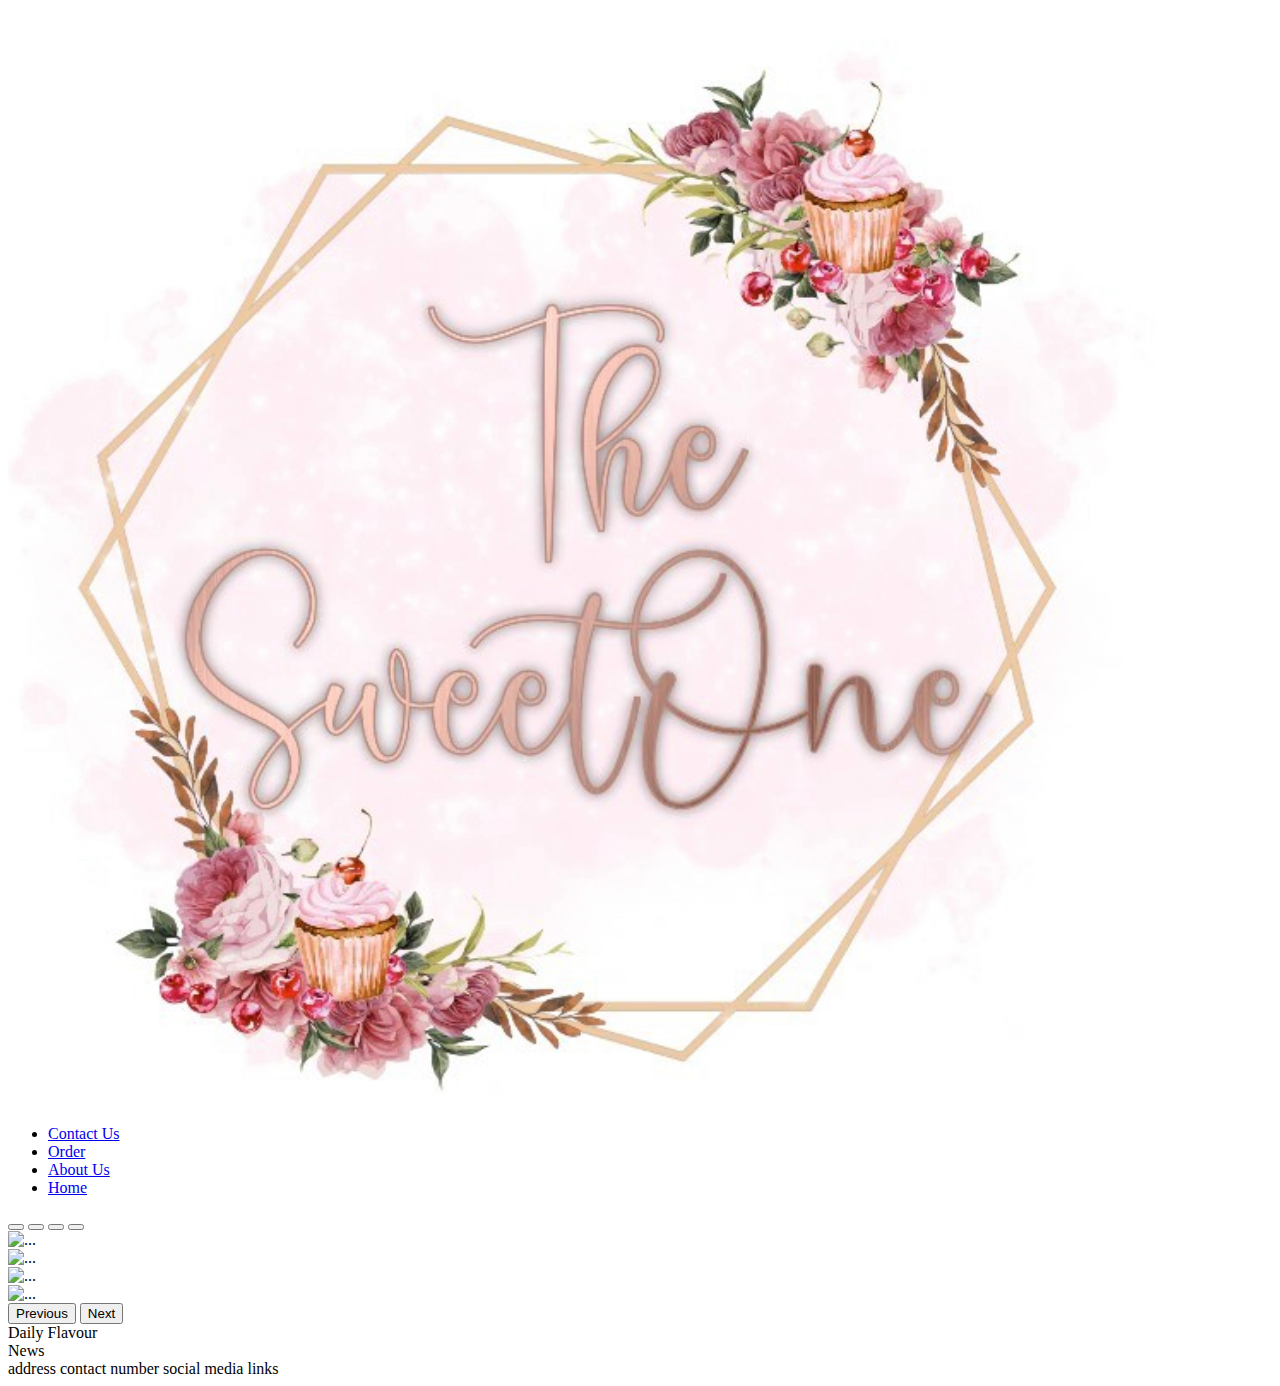
==== index.html @ ed299abc "chnaged the logo" ====
<!DOCTYPE html>
<html lang="en">
<head>
    <meta charset="UTF-8">
    <meta http-equiv="X-UA-Compatible" content="IE=edge">
    <meta name="viewport" content="width=device-width, initial-scale=1.0">
    <meta name="description" content="Cake for any Events or Occasion">
    <meta name="keywords" content="Cakes, Wedding Cakes, birthday Cake, Cupcakes. Cookies, Browines and Catering">     <link rel="stylesheet" href="assets/css/style.css">
    <link rel="stylesheet" href="assets/css/style.css">
    <link href="https://cdn.jsdelivr.net/npm/bootstrap@5.1.3/dist/css/bootstrap.min.css" rel="stylesheet" integrity="sha384-1BmE4kWBq78iYhFldvKuhfTAU6auU8tT94WrHftjDbrCEXSU1oBoqyl2QvZ6jIW3" crossorigin="anonymous">
    <title>The Sweet One</title>
</head>
<body>
    <header>
<!--Logo-->
        <a href="index.html"> 
            <img src="assets/images/logo.jpeg" alt="The Sweet One logo">
        </a>
<!--End of Logo-->

<!--Nav Bar-->
        <nav id="Nav-menu">
            <ul>
                <li>
                    <a href="contact.html"> Contact Us </a>
                </li>
                <li>
                    <a href="order.html"> Order </a>
                </li>
                <li>
                    <a href="about.html"> About Us</a>
                </li>
                <li>
                    <a href="index.html"> Home </a>
                </li>
            </ul>
        </nav>
<!--End of Nav Bar-->
    </header>
 <!--Carousel From Bootstrap-->    
<section>
<div id="carouselExampleIndicators" class="carousel slide" data-bs-ride="carousel">
    <div class="carousel-indicators">
      <button type="button" data-bs-target="#carouselExampleIndicators" data-bs-slide-to="0" class="active" aria-current="true" aria-label="Slide 1"></button>
      <button type="button" data-bs-target="#carouselExampleIndicators" data-bs-slide-to="1" aria-label="Slide 2"></button>
      <button type="button" data-bs-target="#carouselExampleIndicators" data-bs-slide-to="2" aria-label="Slide 3"></button>
      <button type="button" data-bs-target="#carouselExampleIndicators" data-bs-slide-to="3" aria-label="Slide 4"></button>
    </div>
    <div class="carousel-inner">
      <div class="carousel-item active">
        <img src="assets/images/carsouel-1.jpg" class="d-block w-100" alt="...">
      </div>
      <div class="carousel-item">
        <img src="assets/images/caoursel-2.jpg" class="d-block w-100" alt="...">
      </div>
      <div class="carousel-item">
        <img src="assets/images/carsoule-3.jpg" class="d-block w-100" alt="...">
      </div>
      <div class="carousel-item">
        <img src="assets/images/carousel-4.jpg" class="d-block w-100" alt="...">
      </div>
    </div>
    <button class="carousel-control-prev" type="button" data-bs-target="#carouselExampleIndicators" data-bs-slide="prev">
      <span class="carousel-control-prev-icon" aria-hidden="true"></span>
      <span class="visually-hidden">Previous</span>
    </button>
    <button class="carousel-control-next" type="button" data-bs-target="#carouselExampleIndicators" data-bs-slide="next">
      <span class="carousel-control-next-icon" aria-hidden="true"></span>
      <span class="visually-hidden">Next</span>
    </button>
  </div>
</section>
<!--End of Carousel-->
    <section>
        Daily Flavour
    </section>
    <section>
        News
    </section>
    <footer>
        address
        contact number 
        social media links 
    </footer>
</body>
</html>
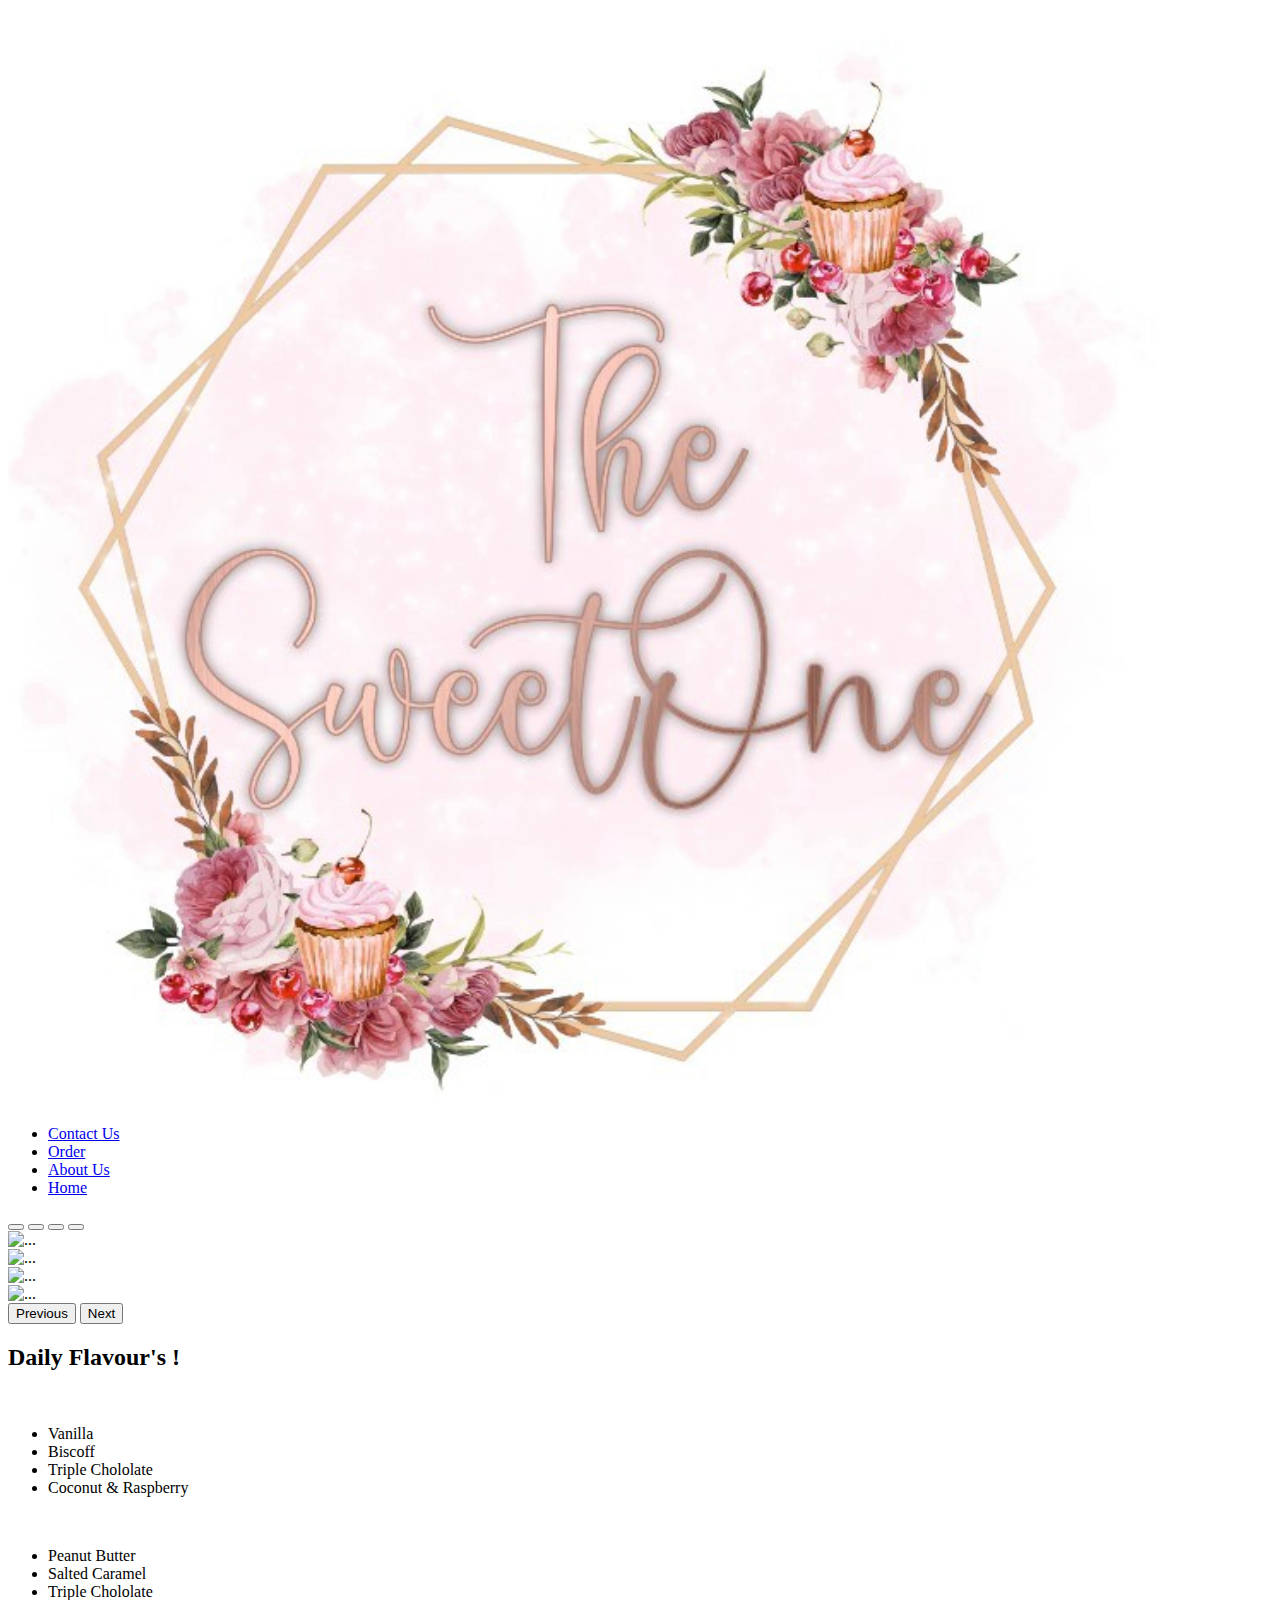
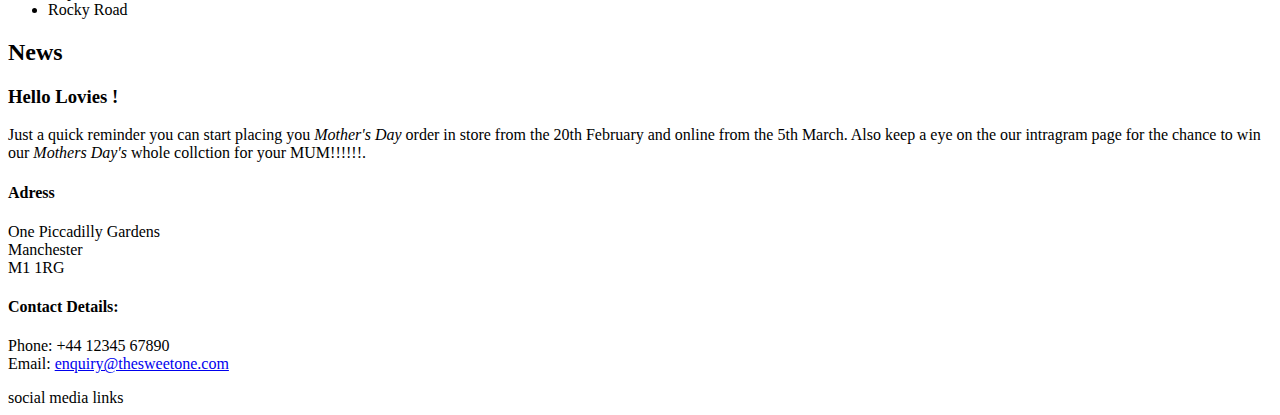
==== commit cdd865fa: "Add the address and contact detials to footer" ====
--- a/index.html
+++ b/index.html
@@ -8,6 +8,7 @@
     <meta name="keywords" content="Cakes, Wedding Cakes, birthday Cake, Cupcakes. Cookies, Browines and Catering">     <link rel="stylesheet" href="assets/css/style.css">
     <link rel="stylesheet" href="assets/css/style.css">
     <link href="https://cdn.jsdelivr.net/npm/bootstrap@5.1.3/dist/css/bootstrap.min.css" rel="stylesheet" integrity="sha384-1BmE4kWBq78iYhFldvKuhfTAU6auU8tT94WrHftjDbrCEXSU1oBoqyl2QvZ6jIW3" crossorigin="anonymous">
+    <script src="https://cdn.jsdelivr.net/npm/bootstrap@5.1.3/dist/js/bootstrap.bundle.min.js" integrity="sha384-ka7Sk0Gln4gmtz2MlQnikT1wXgYsOg+OMhuP+IlRH9sENBO0LRn5q+8nbTov4+1p" crossorigin="anonymous"></script>
     <title>The Sweet One</title>
 </head>
 <body>
@@ -28,7 +29,7 @@
                     <a href="order.html"> Order </a>
                 </li>
                 <li>
-                    <a href="about.html"> About Us</a>
+                    <a href="about.html"> About Us </a>
                 </li>
                 <li>
                     <a href="index.html"> Home </a>
@@ -71,15 +72,65 @@
   </div>
 </section>
 <!--End of Carousel-->
-    <section>
-        Daily Flavour
+
+<!--Daily Flavour-->
+    <section id="daily-flav">
+       <h2>Daily Flavour's ! </h2> 
+       <div class="daily">
+           <div class="card">
+               <a href="order.html">
+                   <img src="" alt="">
+               </a>
+            <div class="container">
+                <ul>
+                    <li>Vanilla</li>
+                    <li>Biscoff</li>
+                    <li>Triple Chololate</li>
+                    <li>Coconut & Raspberry</li>
+                </ul>
+            </div>
+           </div>
+           <div class="card">
+            <a href="order.html">
+                <img src="" alt="">
+            </a>
+         <div class="container">
+             <ul>
+                 <li>Peanut Butter</li>
+                 <li>Salted Caramel</li>
+                 <li>Triple Chololate</li>
+                 <li>Rocky Road</li>
+             </ul>
+         </div>
+        </div>
+</section>
+<!--End of Daily Flavour-->
+
+<!--News and Update -->
+    <section id="news-updates">
+        <h2>News</h2>
+        <div class="news-image">
+            <p class="news-text">
+                <h3>Hello Lovies !</h3>
+                <p> Just a quick reminder you can start placing you <em>Mother's Day</em> order in store from the 20th February and online from the 5th March. 
+                    Also keep a eye on the our intragram page for the chance to win our <em>Mothers Day's</em> whole collction for your MUM!!!!!!. 
+                </p>
+            </p>
+        </div>
     </section>
-    <section>
-        News
-    </section>
+<!--End of News and Update-->
     <footer>
-        address
-        contact number 
+        <div id="footer-address">
+        <h4>Adress</h4>
+        <p>One Piccadilly Gardens <br> Manchester <br> M1 1RG</p>
+        <h4>Contact Details:</h4>
+        <p>Phone: +44 12345 67890 <br> Email: <a href="mailto:enquiry@thesweetone.com"> enquiry@thesweetone.com</a>
+        </p>
+        </div>
+        <div class="soical-link">
+            
+
+        </div>
         social media links 
     </footer>
 </body>
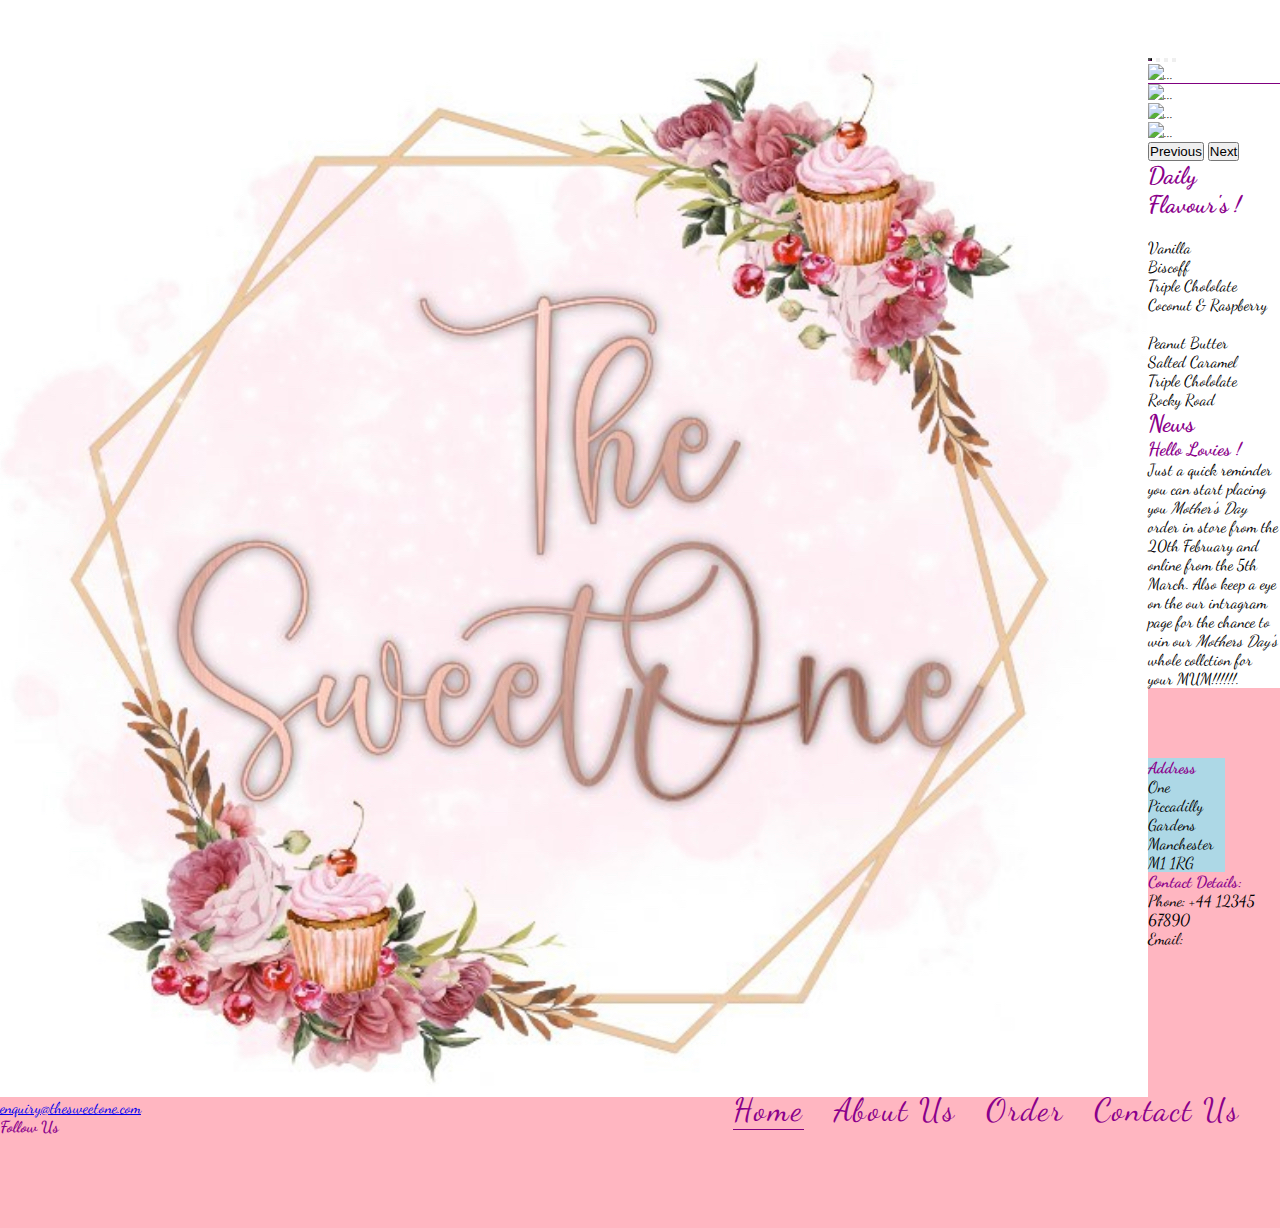
==== commit a9d1ab0c: "trying to fix the footer issue" ====
--- a/index.html
+++ b/index.html
@@ -13,14 +13,16 @@
 </head>
 <body>
     <header>
-<!--Logo-->
+<!--Logo-->  
+<div id="logo">
         <a href="index.html"> 
             <img src="assets/images/logo.jpeg" alt="The Sweet One logo">
         </a>
+</div>       
 <!--End of Logo-->
 
 <!--Nav Bar-->
-        <nav id="Nav-menu">
+        <nav id="nav-menu">
             <ul>
                 <li>
                     <a href="contact.html"> Contact Us </a>
@@ -32,7 +34,7 @@
                     <a href="about.html"> About Us </a>
                 </li>
                 <li>
-                    <a href="index.html"> Home </a>
+                    <a href="index.html" class="active"> Home </a>
                 </li>
             </ul>
         </nav>
@@ -119,19 +121,44 @@
         </div>
     </section>
 <!--End of News and Update-->
+
+<!--Footer-->
     <footer>
-        <div id="footer-address">
-        <h4>Adress</h4>
-        <p>One Piccadilly Gardens <br> Manchester <br> M1 1RG</p>
-        <h4>Contact Details:</h4>
-        <p>Phone: +44 12345 67890 <br> Email: <a href="mailto:enquiry@thesweetone.com"> enquiry@thesweetone.com</a>
-        </p>
+        <div class="footer-container">
+            <div class=foot-left>
+                <h4>Address</h4> 
+                <ul>
+                    <li>One Piccadilly Gardens</li>
+                    <li> Manchester</li>
+                    <li> M1 1RG</li>
+                </ul>
+                </div>
+            </div>
+            <div class="footer-center">
+                <h4>Contact Details:</h4>
+                <ul>
+                    <li>Phone: +44 12345 67890 </li>
+                    <li>Email: <a href="mailto:enquiry@thesweetone.com"> enquiry@thesweetone.com </a></li>   
+                </ul>
+            </div>
+            <div class="footer-right">
+                <h4> Follow Us</h4>  
+                    <div class="social-links">
+                        <a href="https://www.facebook.com/" target="_blank" rel="noopner" 
+                                aria-label=""><i class="fab fa-facebook-f"></i></a> 
+                        <a href="https://www.instagram.com/" target="_blank" rel="noopner" 
+                                aria-label=""><i class="fab fa-instagram"></i></a> 
+                        <a href="https://www.snapchat.com/en-GB" target="_blank" rel="noopner" 
+                                aria-label=""><i class="fab fa-snapchat-ghost"></i></a> 
+                        <a href="https://www.youtube.com/" target="_blank" rel="noopner" 
+                                aria-label=""><i class="fab fa-youtube"></i></a> 
+                    </div>
+            </div>
         </div>
-        <div class="soical-link">
-            
+    
 
-        </div>
-        social media links 
+        <script src="https://kit.fontawesome.com/897448a459.js" crossorigin="anonymous"></script>
     </footer>
+<!--End of Footer-->
 </body>
 </html>--- a/assets/css/style.css
+++ b/assets/css/style.css
@@ -0,0 +1,71 @@
+@import url('https://fonts.googleapis.com/css2?family=Caveat&family=Dancing+Script:wght@700&display=swap');
+* {
+    margin: 0;
+    padding: 0;
+    border: border-box;
+}
+body {
+    font-family: Dancing script, cursive;
+}
+h1, h2, h3, h4 {
+    color: darkmagenta
+}
+/*  Nav Bar & Logo */
+
+#logo {
+    float:left;
+}
+#nav-menu, #logo {
+    line-height: 75%;
+}
+#nav-menu {
+    font-family: Dancing script, cursive;
+    font-size: 200%;
+    letter-spacing: 2px;
+    padding-top: 45px;
+    padding-right: 10px;
+    color: darkmagenta;
+}
+#nav-menu li {
+    float: right;
+    list-style-type: none;
+    margin-right: 30px;
+}
+
+#nav-menu a{
+    text-decoration: none;
+    color: inherit;
+}
+#nav-menu a:hover{
+    border-bottom: 1px solid purple;
+}
+.active {
+    border-bottom: 1px solid purple;
+}
+
+/* Footer */
+
+.footer-container {
+    max-width: 1170px;
+    background-color: lightblue;
+    margin: auto;
+
+
+}
+ul  {
+    list-style: none;
+}
+footer {
+    background-color: lightpink;
+    padding:70px 0;
+    height: 400px;
+}
+.footer-col {
+    width: 50%;
+    padding: 0 15px;
+}
+.footer-col li {
+list-style: none;
+color:blueviolet;
+}
+
--- a/assets/css/style.css
+++ b/assets/css/style.css
@@ -0,0 +1,71 @@
+@import url('https://fonts.googleapis.com/css2?family=Caveat&family=Dancing+Script:wght@700&display=swap');
+* {
+    margin: 0;
+    padding: 0;
+    border: border-box;
+}
+body {
+    font-family: Dancing script, cursive;
+}
+h1, h2, h3, h4 {
+    color: darkmagenta
+}
+/*  Nav Bar & Logo */
+
+#logo {
+    float:left;
+}
+#nav-menu, #logo {
+    line-height: 75%;
+}
+#nav-menu {
+    font-family: Dancing script, cursive;
+    font-size: 200%;
+    letter-spacing: 2px;
+    padding-top: 45px;
+    padding-right: 10px;
+    color: darkmagenta;
+}
+#nav-menu li {
+    float: right;
+    list-style-type: none;
+    margin-right: 30px;
+}
+
+#nav-menu a{
+    text-decoration: none;
+    color: inherit;
+}
+#nav-menu a:hover{
+    border-bottom: 1px solid purple;
+}
+.active {
+    border-bottom: 1px solid purple;
+}
+
+/* Footer */
+
+.footer-container {
+    max-width: 1170px;
+    background-color: lightblue;
+    margin: auto;
+
+
+}
+ul  {
+    list-style: none;
+}
+footer {
+    background-color: lightpink;
+    padding:70px 0;
+    height: 400px;
+}
+.footer-col {
+    width: 50%;
+    padding: 0 15px;
+}
+.footer-col li {
+list-style: none;
+color:blueviolet;
+}
+
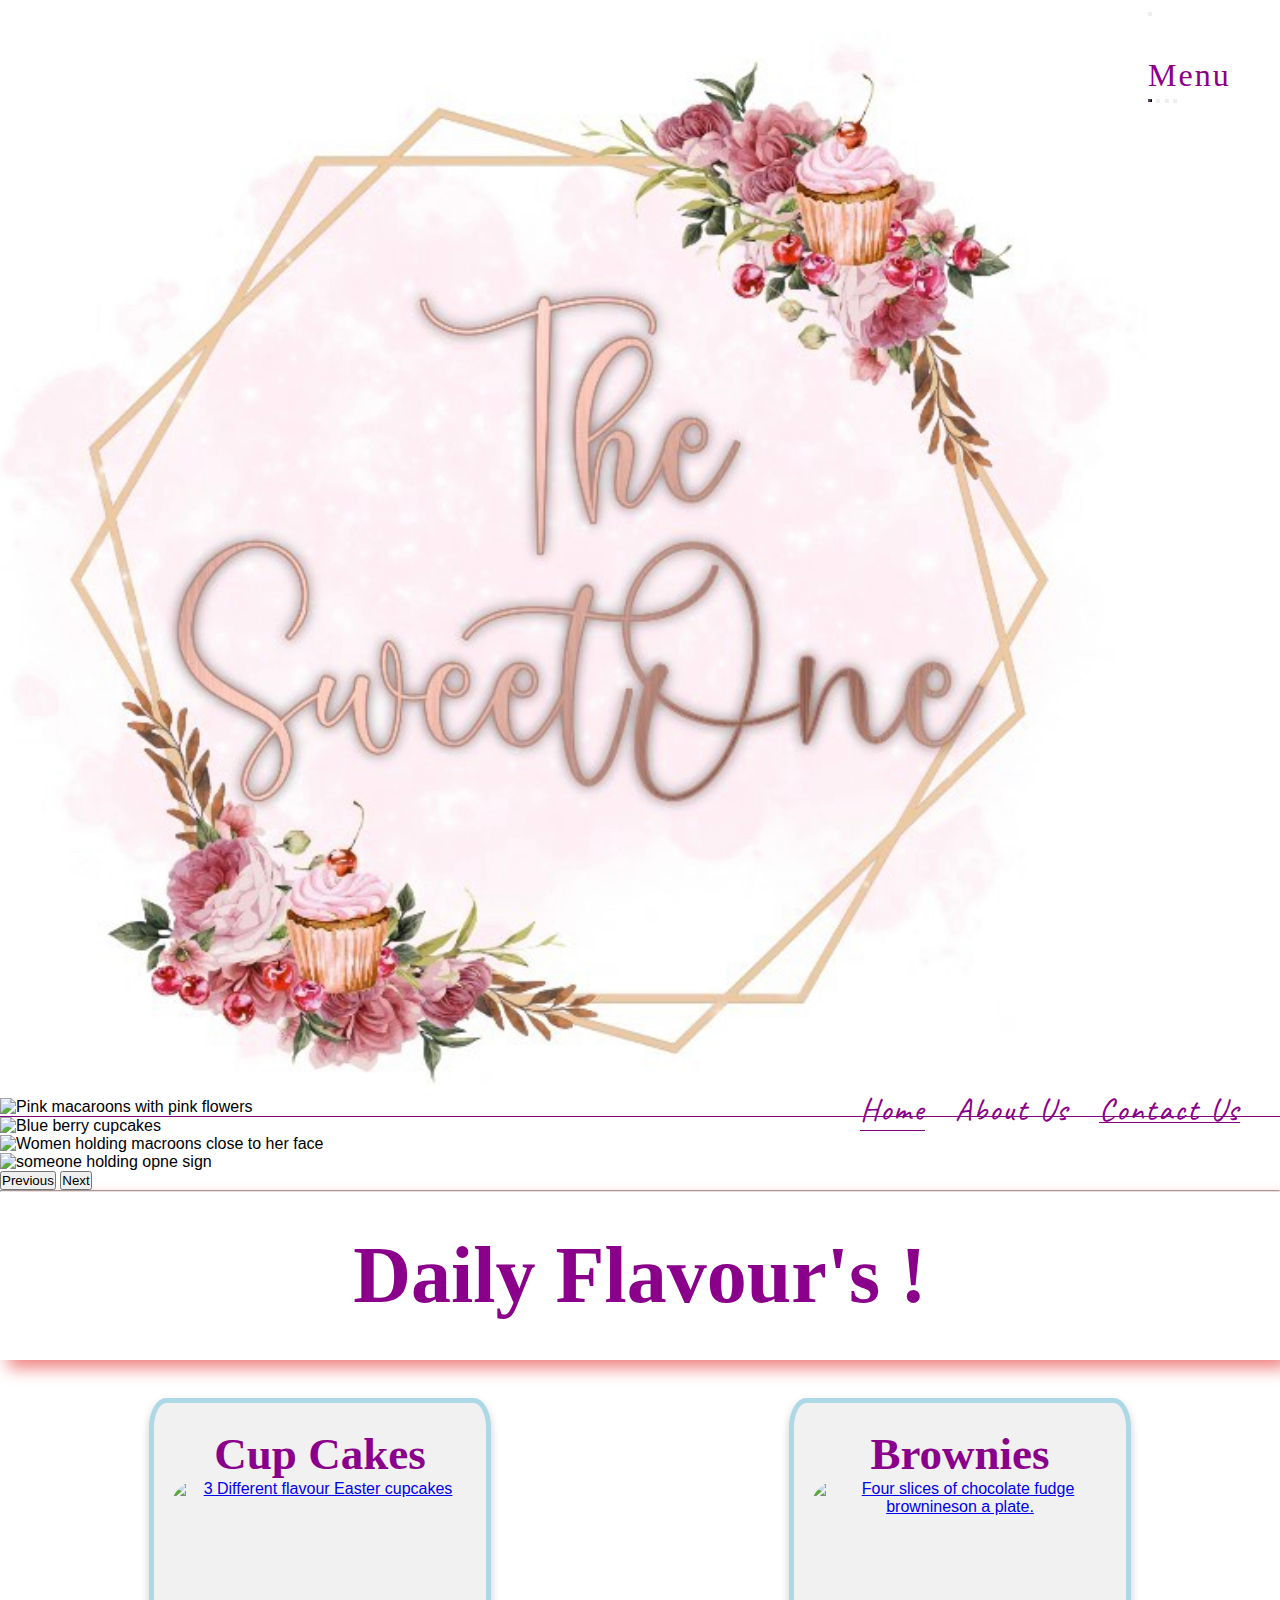
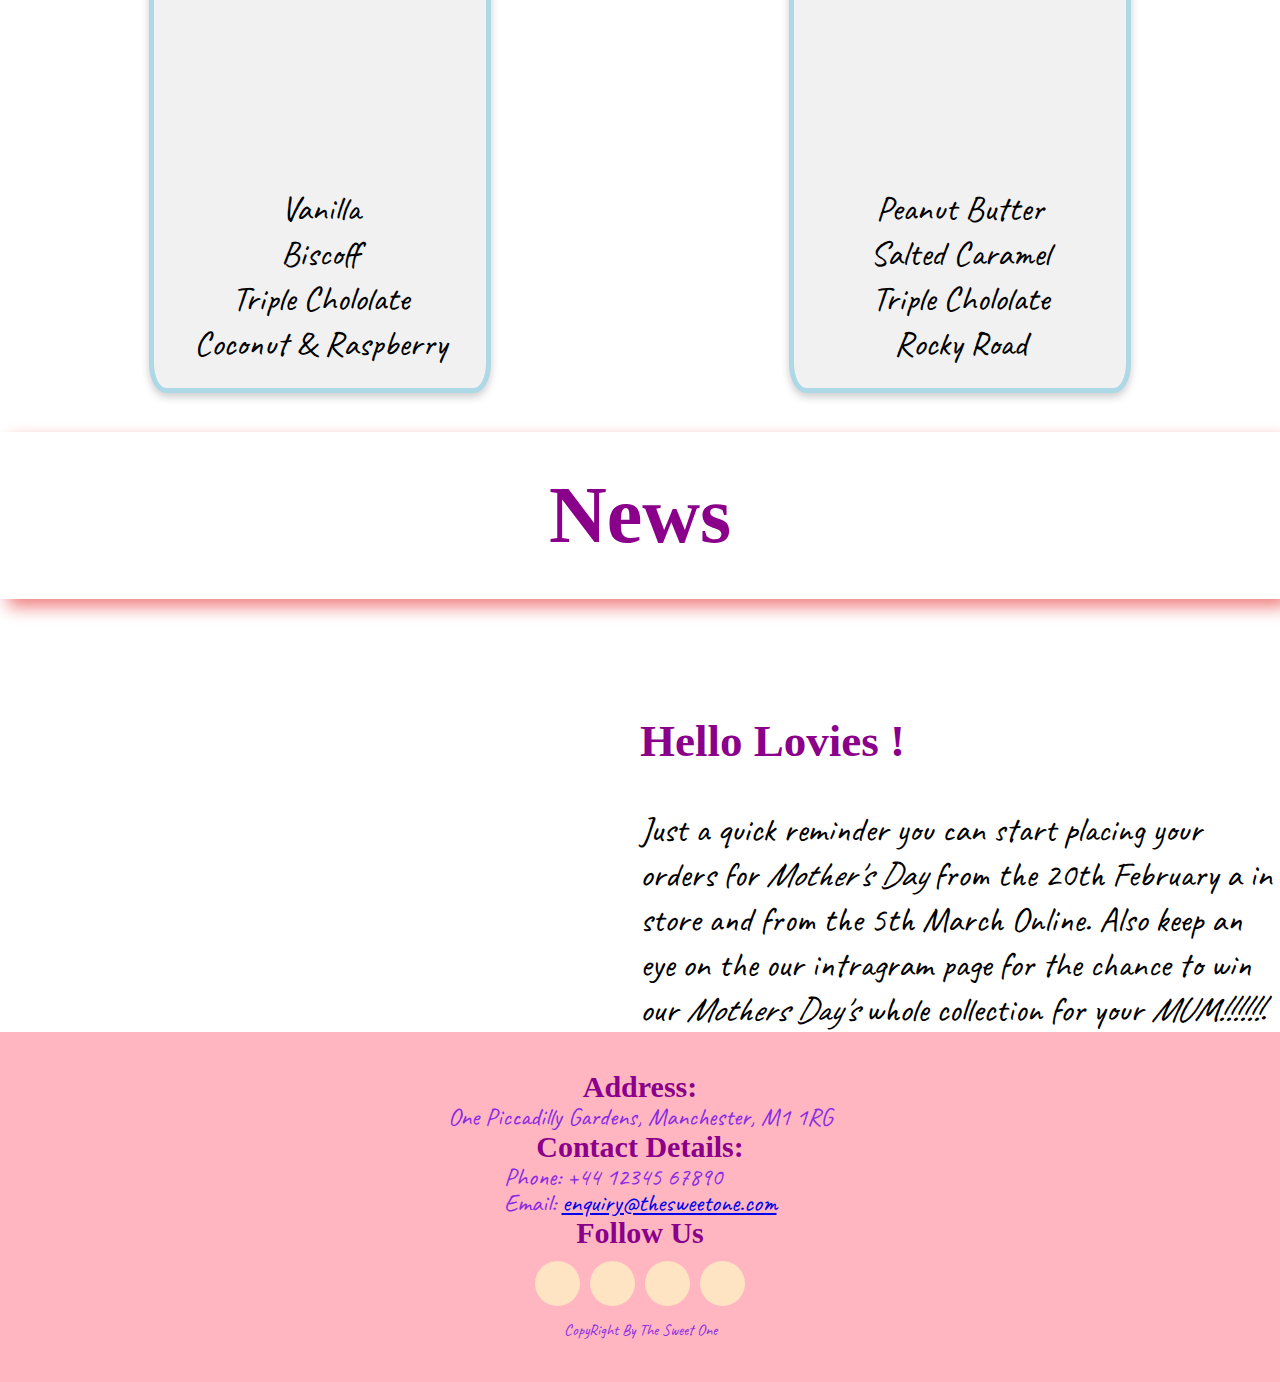
==== commit bd17dfd5: "add toggle to nav bar" ====
--- a/index.html
+++ b/index.html
@@ -22,26 +22,29 @@
 <!--End of Logo-->
 
 <!--Nav Bar-->
+    <button class="nav-bar-toggle" type="button" data-toggle="collapse" data-target="#navbarsupportcontent15" aria-controls="navbarsupportcontent15"
+        aria-expanded="false" aria-label="Toggle Navigation"><span class="nav-bar-toggle-icon"></span></button>
+       <div class="collapse navbar-collapse" id="navbarsupportedcontent15">
         <nav id="nav-menu">
-            <ul>
-                <li>
+            <ul class="navbar-nav mr-auto">
+                <li class="nav-item active">
                     <a href="contact.html"> Contact Us </a>
                 </li>
-                <li>
-                    <a href="order.html"> Order </a>
+                <lic lass="nav-item">
+                    <a href="menu.html"> Menu </a>
                 </li>
-                <li>
+                <li class="nav-item">
                     <a href="about.html"> About Us </a>
                 </li>
-                <li>
+                <li class="nav-item">
                     <a href="index.html" class="active"> Home </a>
                 </li>
             </ul>
         </nav>
+        </div>
 <!--End of Nav Bar-->
     </header>
  <!--Carousel From Bootstrap-->    
-<section>
 <div id="carouselExampleIndicators" class="carousel slide" data-bs-ride="carousel">
     <div class="carousel-indicators">
       <button type="button" data-bs-target="#carouselExampleIndicators" data-bs-slide-to="0" class="active" aria-current="true" aria-label="Slide 1"></button>
@@ -51,16 +54,16 @@
     </div>
     <div class="carousel-inner">
       <div class="carousel-item active">
-        <img src="assets/images/carsouel-1.jpg" class="d-block w-100" alt="...">
+        <img src="assets/images/carsouel-1.jpg" class="d-block w-100" alt="Pink macaroons with pink flowers">
       </div>
       <div class="carousel-item">
-        <img src="assets/images/caoursel-2.jpg" class="d-block w-100" alt="...">
+        <img src="assets/images/caoursel-2.jpg" class="d-block w-100" alt="Blue berry cupcakes">
       </div>
       <div class="carousel-item">
-        <img src="assets/images/carsoule-3.jpg" class="d-block w-100" alt="...">
+        <img src="assets/images/carsoule-3.jpg" class="d-block w-100" alt="Women holding macroons close to her face">
       </div>
       <div class="carousel-item">
-        <img src="assets/images/carousel-4.jpg" class="d-block w-100" alt="...">
+        <img src="assets/images/carousel-4.jpg" class="d-block w-100" alt="someone holding opne sign">
       </div>
     </div>
     <button class="carousel-control-prev" type="button" data-bs-target="#carouselExampleIndicators" data-bs-slide="prev">
@@ -72,91 +75,82 @@
       <span class="visually-hidden">Next</span>
     </button>
   </div>
-</section>
 <!--End of Carousel-->
 
 <!--Daily Flavour-->
-    <section id="daily-flav">
-       <h2>Daily Flavour's ! </h2> 
-       <div class="daily">
-           <div class="card">
-               <a href="order.html">
-                   <img src="" alt="">
-               </a>
-            <div class="container">
-                <ul>
-                    <li>Vanilla</li>
-                    <li>Biscoff</li>
-                    <li>Triple Chololate</li>
-                    <li>Coconut & Raspberry</li>
-                </ul>
-            </div>
-           </div>
-           <div class="card">
-            <a href="order.html">
-                <img src="" alt="">
-            </a>
-         <div class="container">
-             <ul>
-                 <li>Peanut Butter</li>
-                 <li>Salted Caramel</li>
-                 <li>Triple Chololate</li>
-                 <li>Rocky Road</li>
-             </ul>
-         </div>
+<hr>
+
+<section id="daily-flav">
+       <h2>Daily Flavour's ! </h2> </section>
+    <section>
+    <div class="daily">
+        <div class="card">
+            <h3>Cup Cakes</h3>
+                <a href="order.html">
+                   <img src="assets/images/cupcake-homepage.jpg" alt="3 Different flavour Easter cupcakes">
+                </a>
+                <div class="container">
+                    <ul>
+                        <li>Vanilla</li>
+                        <li>Biscoff</li>
+                        <li>Triple Chololate</li>
+                        <li>Coconut & Raspberry</li>
+                    </ul>
+                </div>
         </div>
+        <div class="card">
+            <h3>Brownies</h3>
+                <a href="order.html">
+                    <img src="assets/images/brownies-homepage.jpeg" alt="Four slices of chocolate fudge brownineson a plate.">
+                </a>
+                <div class="container">
+                    <ul>
+                        <li>Peanut Butter</li>
+                        <li>Salted Caramel</li>
+                        <li>Triple Chololate</li>
+                        <li>Rocky Road</li>
+                    </ul>
+                </div>
+        </div>
+    </div>
 </section>
 <!--End of Daily Flavour-->
 
 <!--News and Update -->
     <section id="news-updates">
-        <h2>News</h2>
-        <div class="news-image">
-            <p class="news-text">
+        <h2>News</h2> </section>
+     <div class="news">
+        <div class="news-image"></div>
+            <div class="news-text">
                 <h3>Hello Lovies !</h3>
-                <p> Just a quick reminder you can start placing you <em>Mother's Day</em> order in store from the 20th February and online from the 5th March. 
-                    Also keep a eye on the our intragram page for the chance to win our <em>Mothers Day's</em> whole collction for your MUM!!!!!!. 
+                <br>
+                <p>Just a quick reminder you can start placing your orders for <em>Mother's Day</em> from the 20th February a in store and from the 5th March Online. 
+                    Also keep an eye on the our intragram page for the chance to win our <em>Mothers Day's</em> whole collection for your <em>MUM!!!!!!</em>. 
                 </p>
-            </p>
-        </div>
-    </section>
+            </div>
+    </div>
 <!--End of News and Update-->
-
 <!--Footer-->
     <footer>
-        <div class="footer-container">
-            <div class=foot-left>
-                <h4>Address</h4> 
-                <ul>
-                    <li>One Piccadilly Gardens</li>
-                    <li> Manchester</li>
-                    <li> M1 1RG</li>
-                </ul>
-                </div>
-            </div>
-            <div class="footer-center">
-                <h4>Contact Details:</h4>
-                <ul>
-                    <li>Phone: +44 12345 67890 </li>
-                    <li>Email: <a href="mailto:enquiry@thesweetone.com"> enquiry@thesweetone.com </a></li>   
-                </ul>
-            </div>
-            <div class="footer-right">
-                <h4> Follow Us</h4>  
-                    <div class="social-links">
-                        <a href="https://www.facebook.com/" target="_blank" rel="noopner" 
+        <h4>Address:</h4> 
+            <p>One Piccadilly Gardens, Manchester, M1 1RG </p>
+        <h4>Contact Details:</h4>
+            <p> Phone: +44 12345 67890 <br>
+                Email: <a href="mailto:enquiry@thesweetone.com"> enquiry@thesweetone.com </a>  
+            </p>  
+        <h4> Follow Us</h4> 
+        <div class="social-links">   
+                <a href="https://www.facebook.com/" target="_blank" rel="noopner" 
                                 aria-label=""><i class="fab fa-facebook-f"></i></a> 
-                        <a href="https://www.instagram.com/" target="_blank" rel="noopner" 
+                <a href="https://www.instagram.com/" target="_blank" rel="noopner" 
                                 aria-label=""><i class="fab fa-instagram"></i></a> 
-                        <a href="https://www.snapchat.com/en-GB" target="_blank" rel="noopner" 
+                <a href="https://www.snapchat.com/en-GB" target="_blank" rel="noopner" 
                                 aria-label=""><i class="fab fa-snapchat-ghost"></i></a> 
-                        <a href="https://www.youtube.com/" target="_blank" rel="noopner" 
+                <a href="https://www.youtube.com/" target="_blank" rel="noopner" 
                                 aria-label=""><i class="fab fa-youtube"></i></a> 
-                    </div>
-            </div>
         </div>
-    
-
+        <p class="end"> <i class="far fa-copyright"></i> 
+            CopyRight By The Sweet One</p>
         <script src="https://kit.fontawesome.com/897448a459.js" crossorigin="anonymous"></script>
     </footer>
 <!--End of Footer-->
--- a/assets/css/style.css
+++ b/assets/css/style.css
@@ -2,14 +2,19 @@
 * {
     margin: 0;
     padding: 0;
-    border: border-box;
 }
 body {
-    font-family: Dancing script, cursive;
+    font-family: dancingscript, sans-serif;
+}
+p, li {
+    font-family: caveat, sans-serif;
 }
 h1, h2, h3, h4 {
-    color: darkmagenta
-}
+    color: darkmagenta;
+    font-family: Dancingscript, cursive;
+}
+/*  START OF HOME PAGE */
+
 /*  Nav Bar & Logo */
 
 #logo {
@@ -19,7 +24,7 @@
     line-height: 75%;
 }
 #nav-menu {
-    font-family: Dancing script, cursive;
+    font-family: dancingscript, cursive;
     font-size: 200%;
     letter-spacing: 2px;
     padding-top: 45px;
@@ -31,7 +36,6 @@
     list-style-type: none;
     margin-right: 30px;
 }
-
 #nav-menu a{
     text-decoration: none;
     color: inherit;
@@ -42,30 +46,497 @@
 .active {
     border-bottom: 1px solid purple;
 }
-
-/* Footer */
+/* Daily Flavour */
+#daily-flav h2 {
+    padding:3%;
+    text-align: center;
+    font-size: 80px; 
+    background-size: 100%;   
+    background-image: url('../images/dailyflav-backdrop.jpg');
+    background-repeat: no-repeat;  
+    box-shadow: 8px 8px 16px 0 lightcoral;
+}
+
+.daily {
+    display: flex;
+    flex-direction: row;
+    padding-top: 3%;
+    padding-bottom: 3%;
+}
+.daily h3 {
+    text-align: center;
+    padding-top: 3%;
+    font-size: 45px;
+}
+.card{
+    border:5px solid lightblue;
+    border-radius: 5%;
+    margin: 0 auto;
+    
+}
+.card:hover {
+    box-shadow: 8px 8px 16px 0 lightcoral;
+}
+.card .container {
+    padding: 6px 21px;
+    display: flex;
+    flex-direction: column;
+    text-align: center;
+    
+}
+.card img {
+    max-width: 350px;
+    display: block;
+    margin-left: auto;
+    margin-right: auto;
+    border-radius: 10%;
+}
+.card li {
+    font-size: 35px;
+}
+/* News & Update */
+#news-updates h2 {
+    padding:3%;
+    text-align: center;
+    background-size: 100%;   
+    background-image: url('../images/dailyflav-backdrop.jpg');
+    background-repeat: no-repeat; 
+    box-shadow: 8px 8px 16px 0 lightcoral;
+    font-size: 80px;
+}
+.news {
+    font-size: 35px;
+    padding-top: 2%;
+}
+.news-image {
+    border-radius: 10%;
+    width:300px;
+    height:300px;
+    padding-top: 2%;
+    padding-bottom:10px;
+    margin: 4%;
+    background-image: url('../images/news-homepage.PNG');
+    float: left;
+}
+.news-text{
+    float:right;
+    width:50%;
+    padding-top:7%;
+}
+.news h3 {
+    font-size: 45px;
+}
+/*  END OF HOME PAGE */
+
+/* START OF ABOUT US PAGE */
+
+.about-page h2 {
+    text-align: center;
+    padding-top: 7%;
+    padding-bottom: 3%;
+    font-size: 80px;
+    color:rgb(64, 64, 211);
+}
+.line {
+    border: 2px solid yellowgreen;
+}
+h4 {
+    font-size: 40px;
+    font-weight: bold;
+}
+.main .our-ingredient .our-recipes{
+    display: inline-block;
+}
+.main {
+    height:500px;
+}
+.main p{
+    color:darkblue;
+    font-size:30px;
+    text-align: center;
+    padding-top: 7%;
+    padding-bottom: 3%;
+}
+.about-img__container  {
+    float: right;
+    margin: 3%;
+    position: relative;
+}
+.about-img__container::before {
+    content: '';
+    position: absolute;
+    top:-1.5rem;
+    left:-1.7rem;
+    width:100%;
+    height: 100%;
+    outline: 0.5rem solid peru;
+    z-index: -1;
+    transition: all 1s linear;
+}
+.about-img__container:hover:before {
+    top: 0;
+    left: 0;
+}
+.ingredient-text {
+    color:darkblue;
+    font-size:30px;
+    text-align: center;
+    float: right;
+    width: 35%;
+    padding-top: 4%;
+
+}
+.ingredient-text h4 {
+    padding-bottom: 5%;
+}
+.our-ingredient video {
+    width: 60%;
+    margin: 5%;
+    padding-left: 20%;
+}
+.recipes p {
+    color:darkblue;
+    font-size:30px;
+    text-align: center;
+    padding-top: 3%;
+    padding-bottom: 3%;
+}
+.reipes-text h4 {
+    margin:  2%;
+}
+.recipes-img__container {
+    float: right;
+    margin: 5%;
+    position: relative;
+}
+.recipes-img__container::before {
+    content: '';
+    position: absolute;
+    top:-1.5rem;
+    left:-1.7rem;
+    width:100%;
+    height: 100%;
+    outline: 0.5rem solid peru;
+    z-index: -1;
+    transition: all 1s linear;
+}
+.recipes-img__container:hover:before {
+    top: 0;
+    left: 0;
+}
+/* END OF ABOUT US PAGE */
+
+/* START OF MENU PAGE */
+* {
+    box-sizing: border-box;
+}
+h2 {
+    font-size: 60px;
+    text-align: left;
+    padding-top: 6%;
+    padding-left:3%;
+}
+.card img{
+    width:300px;
+    height: 300px;
+}
+.bd-cake h3{
+    font-size:55px;
+    text-align: center;
+    padding-top: 2%;
+}
+.bd-cake >p {
+    font-size: 30px;
+    text-align: center;
+    padding-bottom: 2%;
+}
+.w-cake h3{
+    font-size:55px;
+    text-align: center;
+    padding-top: 2%;
+}
+.w-cake >p {
+    font-size: 30px;
+    text-align: center;
+    padding-bottom: 2%;
+}
+.c-cake h3{
+    font-size:55px;
+    text-align: center;
+    padding-top: 2%;
+}
+.c-cake >p {
+    font-size: 30px;
+    text-align: center;
+    padding-bottom: 2%;
+}
+.brownies h3{
+    font-size:55px;
+    text-align: center;
+    padding-top: 2%;
+}
+.brownies >p {
+    font-size: 30px;
+    text-align: center;
+    padding-bottom: 2%;
+}
+.card p {
+    font-size: 25px;
+    text-align: center;
+    padding-top: 2%;
+    padding-bottom: 1%;
+}
+
+  /* Float four columns side by side */
+  .column {
+    float: left;
+    width: 24.5%;
+    padding-left: 10px;
+  }
+  
+  /* Remove extra left and right margins, due to padding in columns */
+  .row {margin: 0 -5px;}
+  
+  /* Clear floats after the columns */
+  .row:after {
+    content: "";
+    display: table;
+    clear: both;
+  }
+  
+  /* Style the counter cards */
+  .card {
+    box-shadow: 0 4px 8px 0 rgba(0, 0, 0, 0.2); /* this adds the "card" effect */
+    padding: 16px;
+    text-align: center;
+    background-color: #f1f1f1;
+  }
+  
+  /* Responsive columns - one column layout (vertical) on small screens */
+  @media screen and (max-width: 600px) {
+    .column {
+      width: 100%;
+      display: block;
+      margin-bottom: 20px;
+    }
+  }
+/* START OF CONTACT US PAGE */
+ *.contact {
+    
+    box-sizing: border-box;
+    font-family: caveat, sans-serif;
+}
+.contactus {
+    position:relative; 
+    width:80%;
+    padding: 30px 60px;
+}
+.contactus .title {
+    display: flex;
+    justify-content: center;
+    align-items: center;
+    font-size: 3.5em;
+    margin-top: 5%;
+}
+.contactus .title h2 {
+    color: darkmagenta;
+    font-size:2.4em;
+}
+.box {
+    position: relative;
+    display: grid;
+    grid-template-columns: 2fr 1fr;
+    grid-template-rows: 5fr 4fr;
+    grid-template-areas: 
+        "form info"
+        "form map";
+    grid-gap: 10px;
+    margin-top: 80px;
+}
+.box .contact h3{
+    font-size: 55px;}
+
+.form {
+    grid-area: form;
+}
+.info {
+    grid-area: info;
+}
+.map {
+    grid-area: map;
+}
+.contact {
+    padding: 30px;
+    box-shadow: 0 5px 35px rgba(0, 0, 0, 0.15);
+}
+.contact h3 {
+    color:darkorchid;
+    font-weight: 500;
+    font-size: 1.4em;
+    margin-bottom: 10px;
+
+}
+
+/* form */
+
+.formbox {
+    margin: 0;
+    padding: 0;
+    position: relative;
+    width: 100%;
+    
+}
+.formbox .row40 {
+    display: flex;
+    gap: 20px;
+}
+.inputbox {
+    display: flex;
+    flex-direction: column;
+    margin-bottom: 10px;
+    width: 40%;
+}
+
+.formbox .row80 .inputbox{
+    width: 82%;
+
+}
+.inputbox span {
+    color:darkmagenta;
+    margin-top: 10px;
+    margin-bottom: 5px;
+    font-size:25px;
+}
+.inputbox input {
+    padding: 10px;
+    font-size: 1.1em;
+    outline: none;
+    border: 1px solid #333;
+}
+.inputbox textarea {
+    padding: 10px;
+    font-size: 1.1em;
+    outline: none;
+    border: 1px solid #333;
+    resize: none;
+    min-height: 220px;
+    margin-bottom: 10px;
+}
+.inputbox input[type="submit"] {
+    background: #e96190;
+    color:beige;
+    border: none;
+    font-size: 1.1em;
+    max-width:120px;
+    font-weight:500;
+    cursor: pointer;
+    padding: 14px 15px;
+}
+/* Info */
+.info {
+    background: #d272a0;
+}
+.info h3 {
+    color:darkmagenta;
+}
+.info .infobox div {
+    display: flex;
+    align-items: center;
+    margin-bottom: 10px;
+}
+.info .infobox div span {
+    min-width: 40px;
+    height: 40px;
+    color:darkmagenta;
+    display: flex;
+    justify-content: center;
+    align-items: center;
+    font-size: 1.5em;
+    border-radius: 50%;
+    margin-right: 15px;
+}
+.info .infobox div p{
+    color:peachpuff
+}
+.info .infobox div a{
+    color:peachpuff;
+    text-decoration: none;
+    font-size: 1.1em;
+}
+/* Map */
+.map {
+    padding:0;
+}
+.map iframe {
+    width:100%;
+    height: 100%;
+}
+/* END OF CONTACT US PAGE */
+
+/* FOOTER */
 
 .footer-container {
     max-width: 1170px;
     background-color: lightblue;
     margin: auto;
-
-
 }
 ul  {
     list-style: none;
 }
 footer {
+    position: relative;
+    width: 100%;
+    height:350px;
     background-color: lightpink;
-    padding:70px 0;
-    height: 400px;
-}
-.footer-col {
-    width: 50%;
-    padding: 0 15px;
-}
-.footer-col li {
-list-style: none;
-color:blueviolet;
-}
-
+    display: flex;
+    flex-direction: column;
+    align-items: center;
+    justify-content: center;
+}
+footer h4 {
+    font-size:30px;
+    font-weight: bold;
+}
+footer p {
+    font-size: 20px;
+    color: blueviolet;
+    line-height: 26px;
+    font-size: 25px;
+}
+.social-links {
+    display: flex;
+}
+.social-links a {
+    width:45px;
+    height: 45px;
+    display: flex;
+    align-items: center;
+    justify-content: center;
+    color:blueviolet;
+    background-color:bisque;
+    border-radius: 50%;
+    margin:11px 5px;
+    text-decoration: none;
+    font-size:25px;
+}
+.social-links a:hover {
+    transform: scale(1.3);
+    transition: .3s;
+}
+.end {
+    font-size: 16px;
+}
+
+/* Responsive to different size Screen */
+
+@media screen and (max-width: 1200px) {
+
+} 
+    
+@media screen and (max-width: 650px) { 
+
+}
+
+@media screen and (max-width: 400px) {
+
+}--- a/assets/css/style.css
+++ b/assets/css/style.css
@@ -2,14 +2,19 @@
 * {
     margin: 0;
     padding: 0;
-    border: border-box;
 }
 body {
-    font-family: Dancing script, cursive;
+    font-family: dancingscript, sans-serif;
+}
+p, li {
+    font-family: caveat, sans-serif;
 }
 h1, h2, h3, h4 {
-    color: darkmagenta
-}
+    color: darkmagenta;
+    font-family: Dancingscript, cursive;
+}
+/*  START OF HOME PAGE */
+
 /*  Nav Bar & Logo */
 
 #logo {
@@ -19,7 +24,7 @@
     line-height: 75%;
 }
 #nav-menu {
-    font-family: Dancing script, cursive;
+    font-family: dancingscript, cursive;
     font-size: 200%;
     letter-spacing: 2px;
     padding-top: 45px;
@@ -31,7 +36,6 @@
     list-style-type: none;
     margin-right: 30px;
 }
-
 #nav-menu a{
     text-decoration: none;
     color: inherit;
@@ -42,30 +46,497 @@
 .active {
     border-bottom: 1px solid purple;
 }
-
-/* Footer */
+/* Daily Flavour */
+#daily-flav h2 {
+    padding:3%;
+    text-align: center;
+    font-size: 80px; 
+    background-size: 100%;   
+    background-image: url('../images/dailyflav-backdrop.jpg');
+    background-repeat: no-repeat;  
+    box-shadow: 8px 8px 16px 0 lightcoral;
+}
+
+.daily {
+    display: flex;
+    flex-direction: row;
+    padding-top: 3%;
+    padding-bottom: 3%;
+}
+.daily h3 {
+    text-align: center;
+    padding-top: 3%;
+    font-size: 45px;
+}
+.card{
+    border:5px solid lightblue;
+    border-radius: 5%;
+    margin: 0 auto;
+    
+}
+.card:hover {
+    box-shadow: 8px 8px 16px 0 lightcoral;
+}
+.card .container {
+    padding: 6px 21px;
+    display: flex;
+    flex-direction: column;
+    text-align: center;
+    
+}
+.card img {
+    max-width: 350px;
+    display: block;
+    margin-left: auto;
+    margin-right: auto;
+    border-radius: 10%;
+}
+.card li {
+    font-size: 35px;
+}
+/* News & Update */
+#news-updates h2 {
+    padding:3%;
+    text-align: center;
+    background-size: 100%;   
+    background-image: url('../images/dailyflav-backdrop.jpg');
+    background-repeat: no-repeat; 
+    box-shadow: 8px 8px 16px 0 lightcoral;
+    font-size: 80px;
+}
+.news {
+    font-size: 35px;
+    padding-top: 2%;
+}
+.news-image {
+    border-radius: 10%;
+    width:300px;
+    height:300px;
+    padding-top: 2%;
+    padding-bottom:10px;
+    margin: 4%;
+    background-image: url('../images/news-homepage.PNG');
+    float: left;
+}
+.news-text{
+    float:right;
+    width:50%;
+    padding-top:7%;
+}
+.news h3 {
+    font-size: 45px;
+}
+/*  END OF HOME PAGE */
+
+/* START OF ABOUT US PAGE */
+
+.about-page h2 {
+    text-align: center;
+    padding-top: 7%;
+    padding-bottom: 3%;
+    font-size: 80px;
+    color:rgb(64, 64, 211);
+}
+.line {
+    border: 2px solid yellowgreen;
+}
+h4 {
+    font-size: 40px;
+    font-weight: bold;
+}
+.main .our-ingredient .our-recipes{
+    display: inline-block;
+}
+.main {
+    height:500px;
+}
+.main p{
+    color:darkblue;
+    font-size:30px;
+    text-align: center;
+    padding-top: 7%;
+    padding-bottom: 3%;
+}
+.about-img__container  {
+    float: right;
+    margin: 3%;
+    position: relative;
+}
+.about-img__container::before {
+    content: '';
+    position: absolute;
+    top:-1.5rem;
+    left:-1.7rem;
+    width:100%;
+    height: 100%;
+    outline: 0.5rem solid peru;
+    z-index: -1;
+    transition: all 1s linear;
+}
+.about-img__container:hover:before {
+    top: 0;
+    left: 0;
+}
+.ingredient-text {
+    color:darkblue;
+    font-size:30px;
+    text-align: center;
+    float: right;
+    width: 35%;
+    padding-top: 4%;
+
+}
+.ingredient-text h4 {
+    padding-bottom: 5%;
+}
+.our-ingredient video {
+    width: 60%;
+    margin: 5%;
+    padding-left: 20%;
+}
+.recipes p {
+    color:darkblue;
+    font-size:30px;
+    text-align: center;
+    padding-top: 3%;
+    padding-bottom: 3%;
+}
+.reipes-text h4 {
+    margin:  2%;
+}
+.recipes-img__container {
+    float: right;
+    margin: 5%;
+    position: relative;
+}
+.recipes-img__container::before {
+    content: '';
+    position: absolute;
+    top:-1.5rem;
+    left:-1.7rem;
+    width:100%;
+    height: 100%;
+    outline: 0.5rem solid peru;
+    z-index: -1;
+    transition: all 1s linear;
+}
+.recipes-img__container:hover:before {
+    top: 0;
+    left: 0;
+}
+/* END OF ABOUT US PAGE */
+
+/* START OF MENU PAGE */
+* {
+    box-sizing: border-box;
+}
+h2 {
+    font-size: 60px;
+    text-align: left;
+    padding-top: 6%;
+    padding-left:3%;
+}
+.card img{
+    width:300px;
+    height: 300px;
+}
+.bd-cake h3{
+    font-size:55px;
+    text-align: center;
+    padding-top: 2%;
+}
+.bd-cake >p {
+    font-size: 30px;
+    text-align: center;
+    padding-bottom: 2%;
+}
+.w-cake h3{
+    font-size:55px;
+    text-align: center;
+    padding-top: 2%;
+}
+.w-cake >p {
+    font-size: 30px;
+    text-align: center;
+    padding-bottom: 2%;
+}
+.c-cake h3{
+    font-size:55px;
+    text-align: center;
+    padding-top: 2%;
+}
+.c-cake >p {
+    font-size: 30px;
+    text-align: center;
+    padding-bottom: 2%;
+}
+.brownies h3{
+    font-size:55px;
+    text-align: center;
+    padding-top: 2%;
+}
+.brownies >p {
+    font-size: 30px;
+    text-align: center;
+    padding-bottom: 2%;
+}
+.card p {
+    font-size: 25px;
+    text-align: center;
+    padding-top: 2%;
+    padding-bottom: 1%;
+}
+
+  /* Float four columns side by side */
+  .column {
+    float: left;
+    width: 24.5%;
+    padding-left: 10px;
+  }
+  
+  /* Remove extra left and right margins, due to padding in columns */
+  .row {margin: 0 -5px;}
+  
+  /* Clear floats after the columns */
+  .row:after {
+    content: "";
+    display: table;
+    clear: both;
+  }
+  
+  /* Style the counter cards */
+  .card {
+    box-shadow: 0 4px 8px 0 rgba(0, 0, 0, 0.2); /* this adds the "card" effect */
+    padding: 16px;
+    text-align: center;
+    background-color: #f1f1f1;
+  }
+  
+  /* Responsive columns - one column layout (vertical) on small screens */
+  @media screen and (max-width: 600px) {
+    .column {
+      width: 100%;
+      display: block;
+      margin-bottom: 20px;
+    }
+  }
+/* START OF CONTACT US PAGE */
+ *.contact {
+    
+    box-sizing: border-box;
+    font-family: caveat, sans-serif;
+}
+.contactus {
+    position:relative; 
+    width:80%;
+    padding: 30px 60px;
+}
+.contactus .title {
+    display: flex;
+    justify-content: center;
+    align-items: center;
+    font-size: 3.5em;
+    margin-top: 5%;
+}
+.contactus .title h2 {
+    color: darkmagenta;
+    font-size:2.4em;
+}
+.box {
+    position: relative;
+    display: grid;
+    grid-template-columns: 2fr 1fr;
+    grid-template-rows: 5fr 4fr;
+    grid-template-areas: 
+        "form info"
+        "form map";
+    grid-gap: 10px;
+    margin-top: 80px;
+}
+.box .contact h3{
+    font-size: 55px;}
+
+.form {
+    grid-area: form;
+}
+.info {
+    grid-area: info;
+}
+.map {
+    grid-area: map;
+}
+.contact {
+    padding: 30px;
+    box-shadow: 0 5px 35px rgba(0, 0, 0, 0.15);
+}
+.contact h3 {
+    color:darkorchid;
+    font-weight: 500;
+    font-size: 1.4em;
+    margin-bottom: 10px;
+
+}
+
+/* form */
+
+.formbox {
+    margin: 0;
+    padding: 0;
+    position: relative;
+    width: 100%;
+    
+}
+.formbox .row40 {
+    display: flex;
+    gap: 20px;
+}
+.inputbox {
+    display: flex;
+    flex-direction: column;
+    margin-bottom: 10px;
+    width: 40%;
+}
+
+.formbox .row80 .inputbox{
+    width: 82%;
+
+}
+.inputbox span {
+    color:darkmagenta;
+    margin-top: 10px;
+    margin-bottom: 5px;
+    font-size:25px;
+}
+.inputbox input {
+    padding: 10px;
+    font-size: 1.1em;
+    outline: none;
+    border: 1px solid #333;
+}
+.inputbox textarea {
+    padding: 10px;
+    font-size: 1.1em;
+    outline: none;
+    border: 1px solid #333;
+    resize: none;
+    min-height: 220px;
+    margin-bottom: 10px;
+}
+.inputbox input[type="submit"] {
+    background: #e96190;
+    color:beige;
+    border: none;
+    font-size: 1.1em;
+    max-width:120px;
+    font-weight:500;
+    cursor: pointer;
+    padding: 14px 15px;
+}
+/* Info */
+.info {
+    background: #d272a0;
+}
+.info h3 {
+    color:darkmagenta;
+}
+.info .infobox div {
+    display: flex;
+    align-items: center;
+    margin-bottom: 10px;
+}
+.info .infobox div span {
+    min-width: 40px;
+    height: 40px;
+    color:darkmagenta;
+    display: flex;
+    justify-content: center;
+    align-items: center;
+    font-size: 1.5em;
+    border-radius: 50%;
+    margin-right: 15px;
+}
+.info .infobox div p{
+    color:peachpuff
+}
+.info .infobox div a{
+    color:peachpuff;
+    text-decoration: none;
+    font-size: 1.1em;
+}
+/* Map */
+.map {
+    padding:0;
+}
+.map iframe {
+    width:100%;
+    height: 100%;
+}
+/* END OF CONTACT US PAGE */
+
+/* FOOTER */
 
 .footer-container {
     max-width: 1170px;
     background-color: lightblue;
     margin: auto;
-
-
 }
 ul  {
     list-style: none;
 }
 footer {
+    position: relative;
+    width: 100%;
+    height:350px;
     background-color: lightpink;
-    padding:70px 0;
-    height: 400px;
-}
-.footer-col {
-    width: 50%;
-    padding: 0 15px;
-}
-.footer-col li {
-list-style: none;
-color:blueviolet;
-}
-
+    display: flex;
+    flex-direction: column;
+    align-items: center;
+    justify-content: center;
+}
+footer h4 {
+    font-size:30px;
+    font-weight: bold;
+}
+footer p {
+    font-size: 20px;
+    color: blueviolet;
+    line-height: 26px;
+    font-size: 25px;
+}
+.social-links {
+    display: flex;
+}
+.social-links a {
+    width:45px;
+    height: 45px;
+    display: flex;
+    align-items: center;
+    justify-content: center;
+    color:blueviolet;
+    background-color:bisque;
+    border-radius: 50%;
+    margin:11px 5px;
+    text-decoration: none;
+    font-size:25px;
+}
+.social-links a:hover {
+    transform: scale(1.3);
+    transition: .3s;
+}
+.end {
+    font-size: 16px;
+}
+
+/* Responsive to different size Screen */
+
+@media screen and (max-width: 1200px) {
+
+} 
+    
+@media screen and (max-width: 650px) { 
+
+}
+
+@media screen and (max-width: 400px) {
+
+}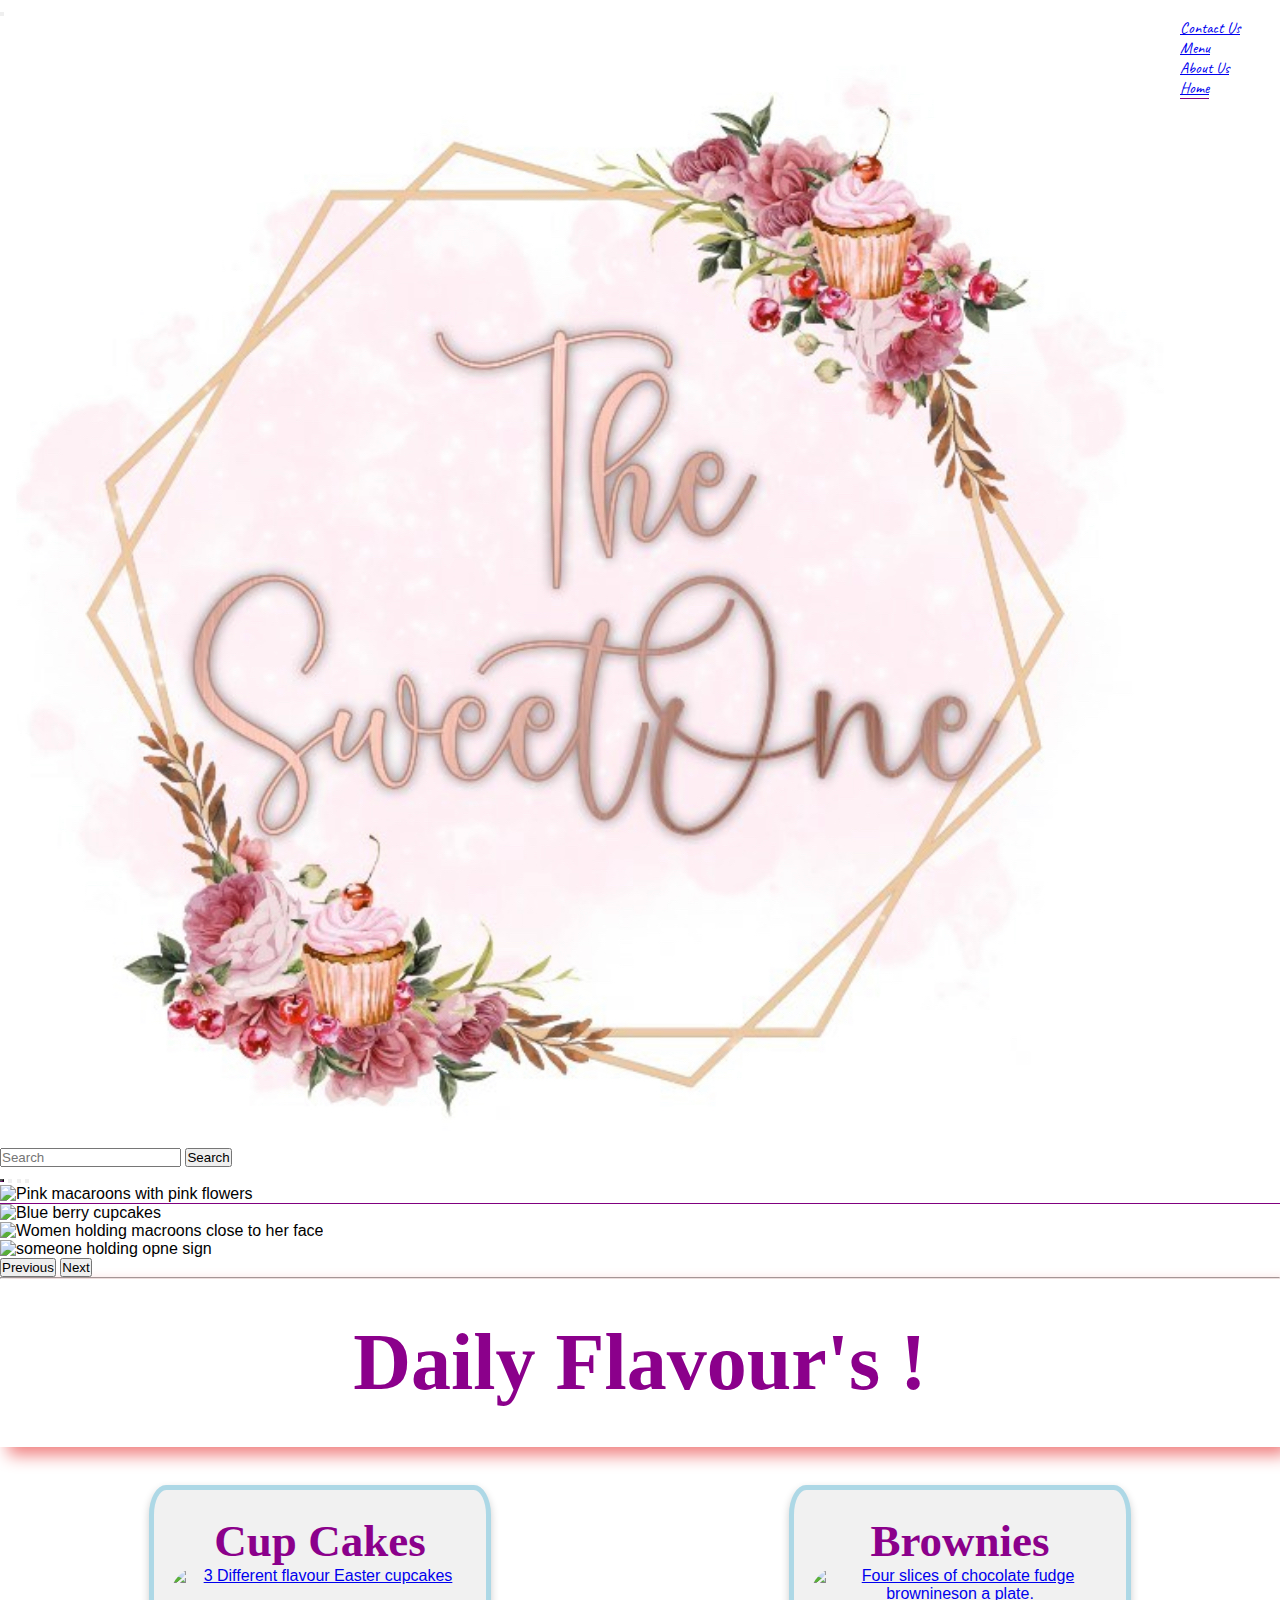
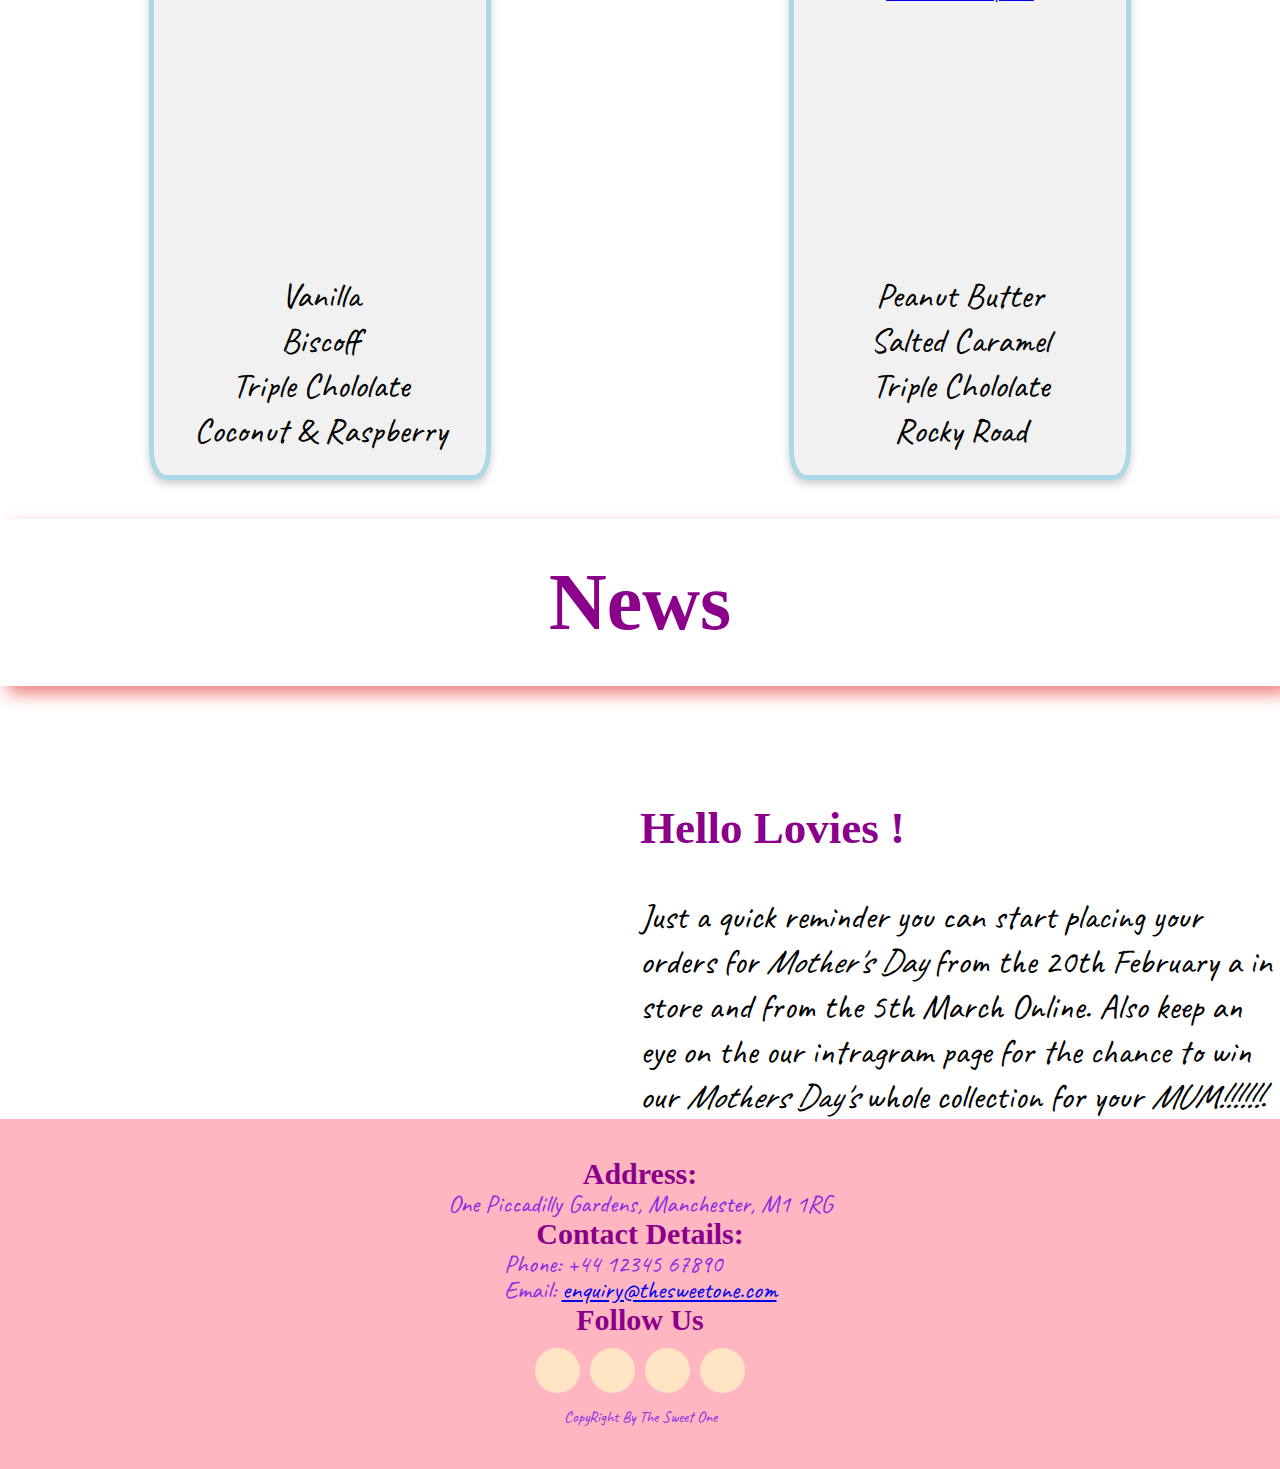
==== commit 85533576: "trying to add nav bar hambruger option" ====
--- a/index.html
+++ b/index.html
@@ -14,34 +14,44 @@
 <body>
     <header>
 <!--Logo-->  
-<div id="logo">
+     
+<!--End of Logo-->
+
+<!--Nav Bar From Bootstrap-->
+<nav class="navbar navbar-expand-lg navbar-light bg-light">
+    <div class="container-fluid">
+      <button class="navbar-toggler" type="button" data-bs-toggle="collapse" data-bs-target="#navbarTogglerDemo01" aria-controls="navbarTogglerDemo01" aria-expanded="false" aria-label="Toggle navigation">
+        <span class="navbar-toggler-icon"></span>
+      </button>
+      <div class="collapse navbar-collapse" id="navbarTogglerDemo01">
+       <div id="logo">
         <a href="index.html"> 
             <img src="assets/images/logo.jpeg" alt="The Sweet One logo">
         </a>
-</div>       
-<!--End of Logo-->
+        </div>  
+        <ul class="navbar-nav me-auto mb-2 mb-lg-0">
+          <li class="nav-item">
+            <a href="contact.html"> Contact Us </a>
+          </li>
+          <li class="nav-item">
+                <a href="menu.html"> Menu </a>
+          </li>
+          <li class="nav-item">
+          <a href="about.html"> About Us </a>
+          </li>
+          <li class="nav-item">
+                 <a href="index.html" class="active"> Home </a>
+          </li>
+        </ul>
+        <form class="d-flex">
+          <input class="form-control me-2" type="search" placeholder="Search" aria-label="Search">
+          <button class="btn btn-outline-success" type="submit">Search</button>
+        </form>
+      </div>
+    </div>
+  </nav>
+        
 
-<!--Nav Bar-->
-    <button class="nav-bar-toggle" type="button" data-toggle="collapse" data-target="#navbarsupportcontent15" aria-controls="navbarsupportcontent15"
-        aria-expanded="false" aria-label="Toggle Navigation"><span class="nav-bar-toggle-icon"></span></button>
-       <div class="collapse navbar-collapse" id="navbarsupportedcontent15">
-        <nav id="nav-menu">
-            <ul class="navbar-nav mr-auto">
-                <li class="nav-item active">
-                    <a href="contact.html"> Contact Us </a>
-                </li>
-                <lic lass="nav-item">
-                    <a href="menu.html"> Menu </a>
-                </li>
-                <li class="nav-item">
-                    <a href="about.html"> About Us </a>
-                </li>
-                <li class="nav-item">
-                    <a href="index.html" class="active"> Home </a>
-                </li>
-            </ul>
-        </nav>
-        </div>
 <!--End of Nav Bar-->
     </header>
  <!--Carousel From Bootstrap-->    
--- a/assets/css/style.css
+++ b/assets/css/style.css
@@ -19,6 +19,7 @@
 
 #logo {
     float:left;
+    margin: 1rem;
 }
 #nav-menu, #logo {
     line-height: 75%;
@@ -533,10 +534,11 @@
 
 } 
     
-@media screen and (max-width: 650px) { 
-
-}
-
-@media screen and (max-width: 400px) {
+@media screen and (max-width: 650) { }
+   
+
+@media screen and {
+
+
 
 }--- a/assets/css/style.css
+++ b/assets/css/style.css
@@ -19,6 +19,7 @@
 
 #logo {
     float:left;
+    margin: 1rem;
 }
 #nav-menu, #logo {
     line-height: 75%;
@@ -533,10 +534,11 @@
 
 } 
     
-@media screen and (max-width: 650px) { 
-
-}
-
-@media screen and (max-width: 400px) {
+@media screen and (max-width: 650) { }
+   
+
+@media screen and {
+
+
 
 }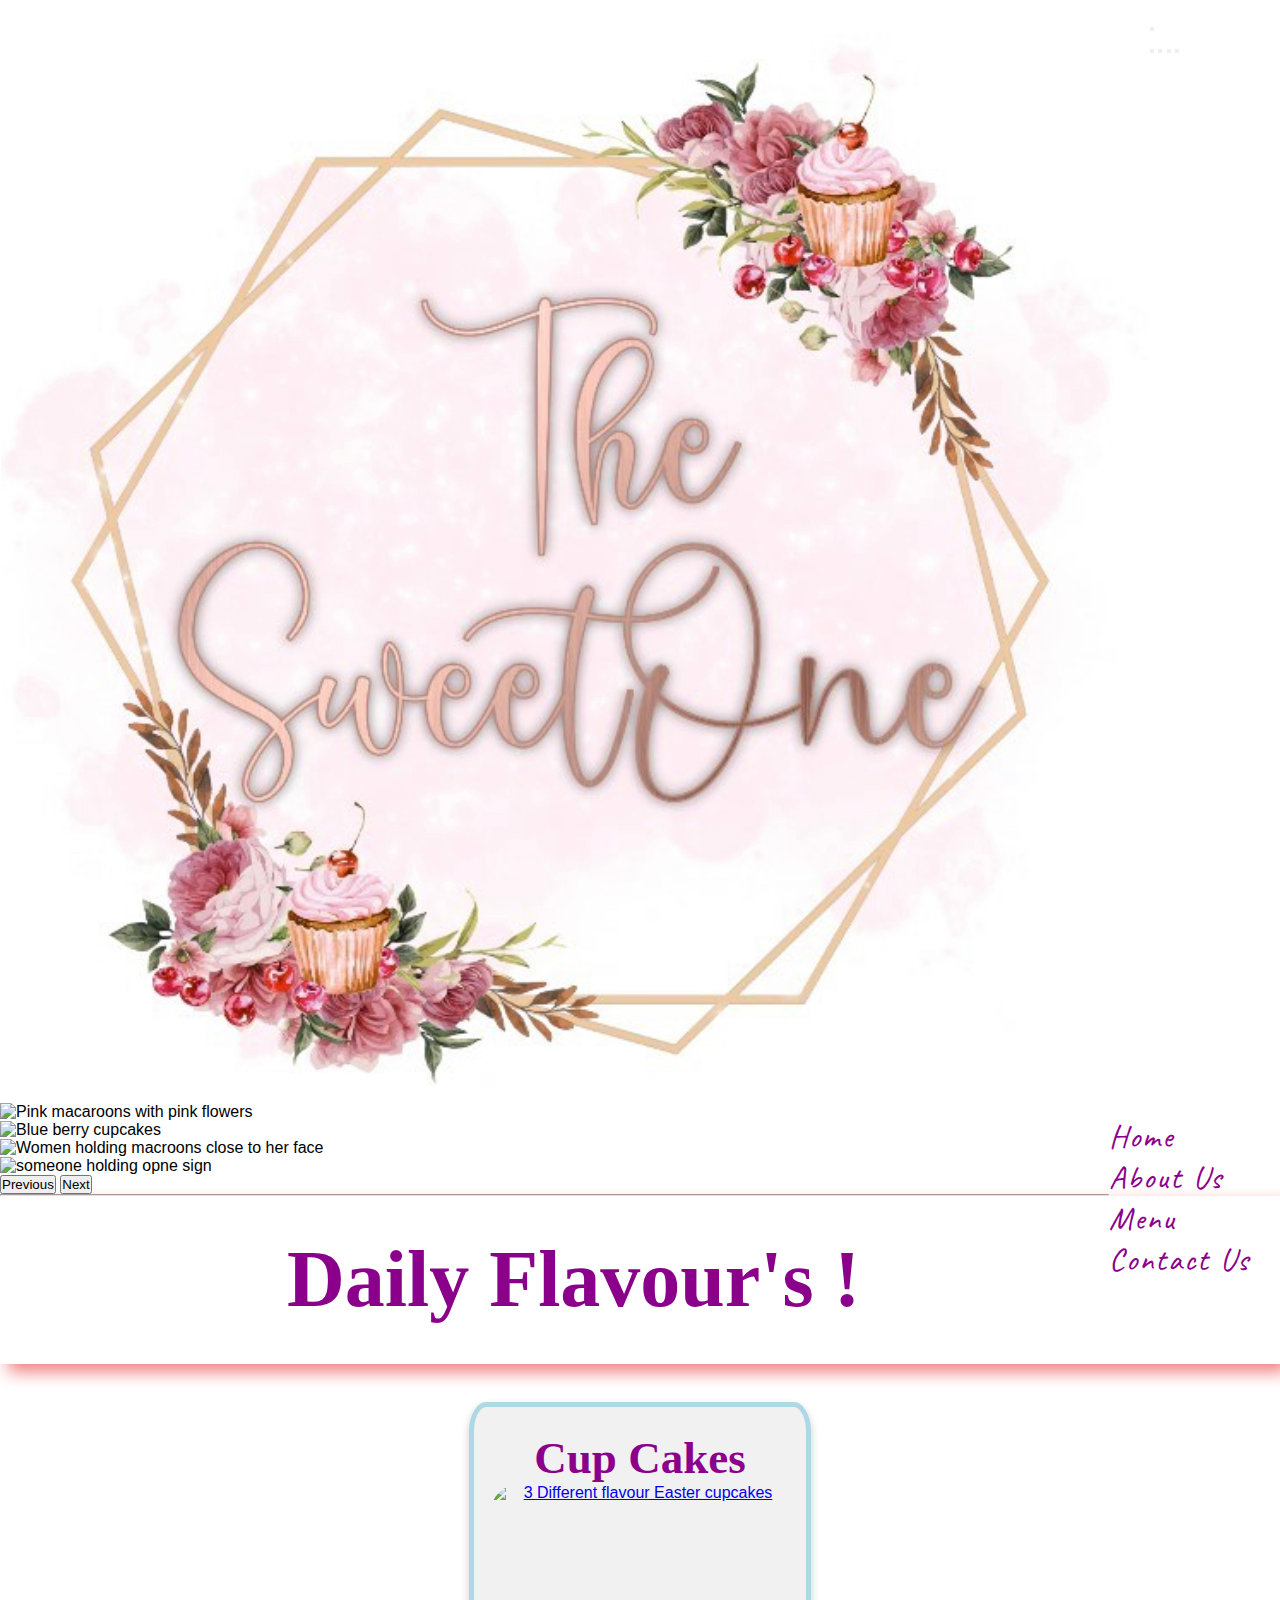
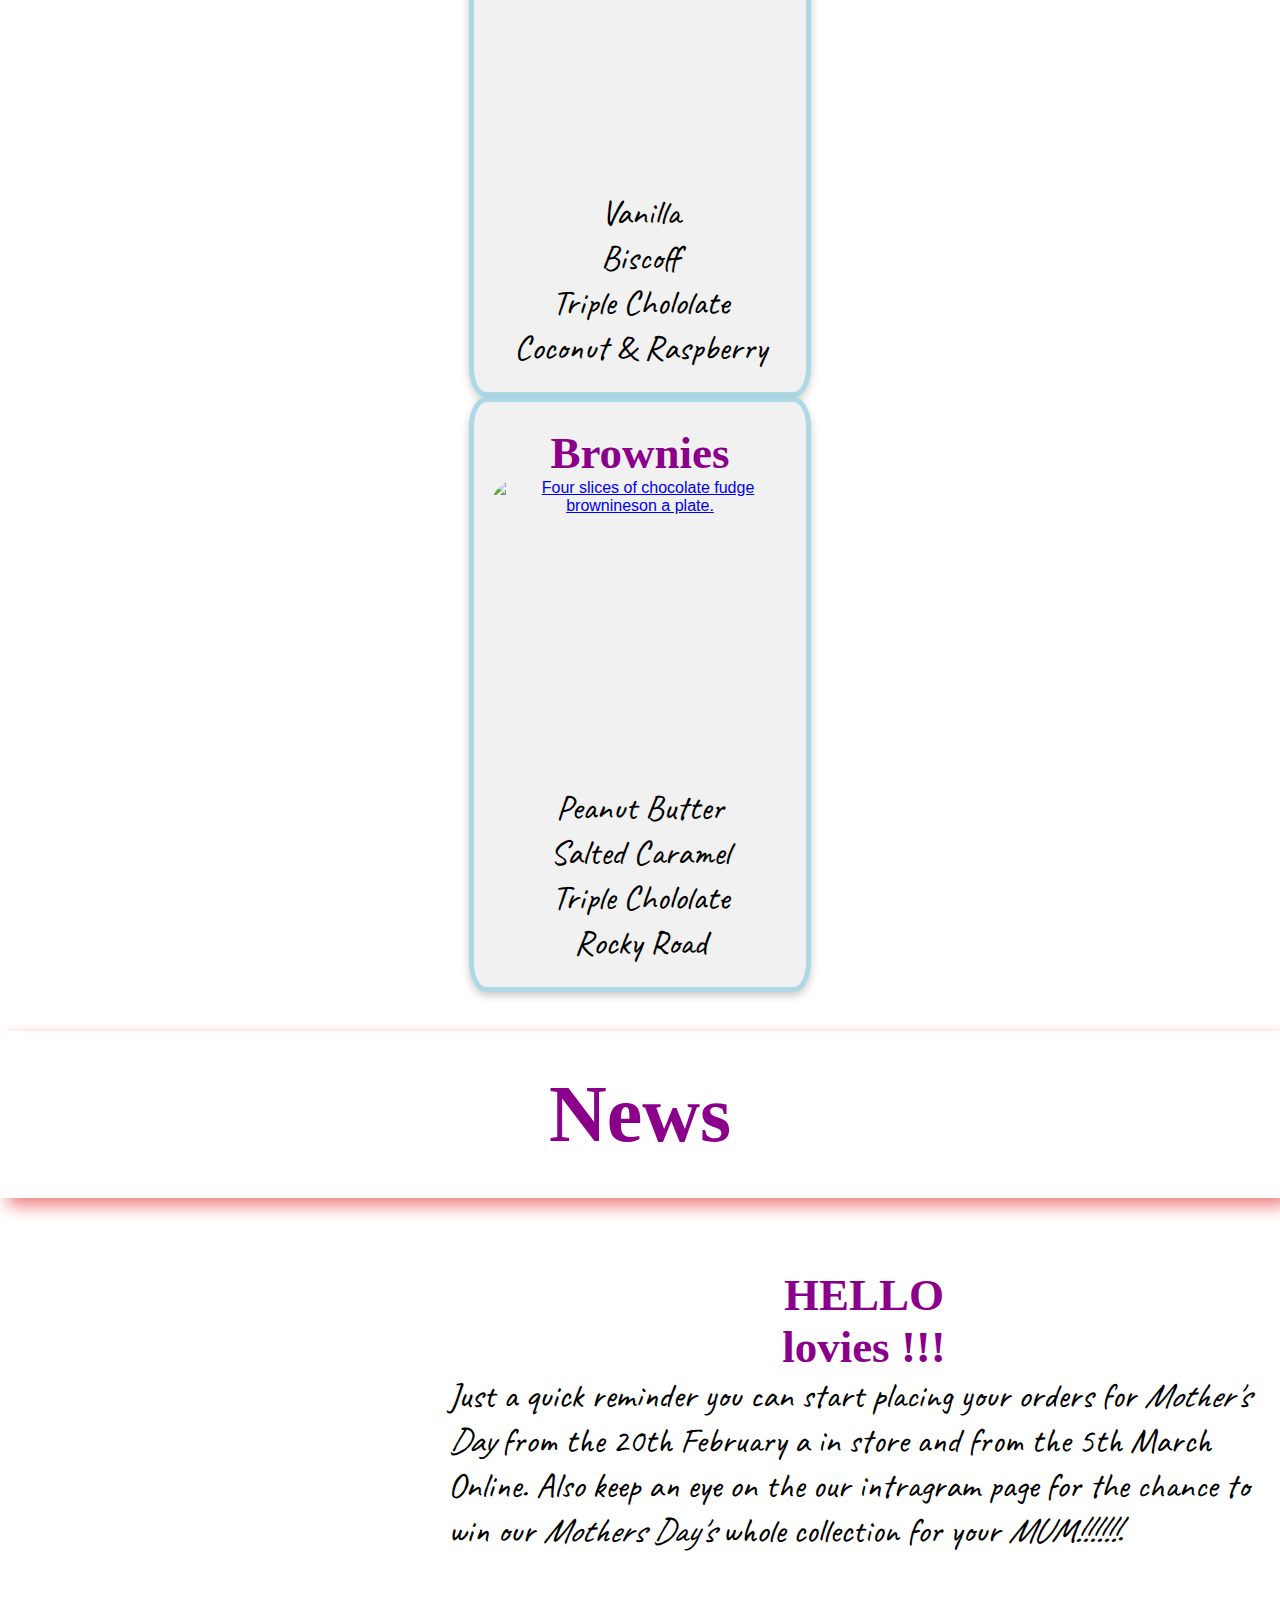
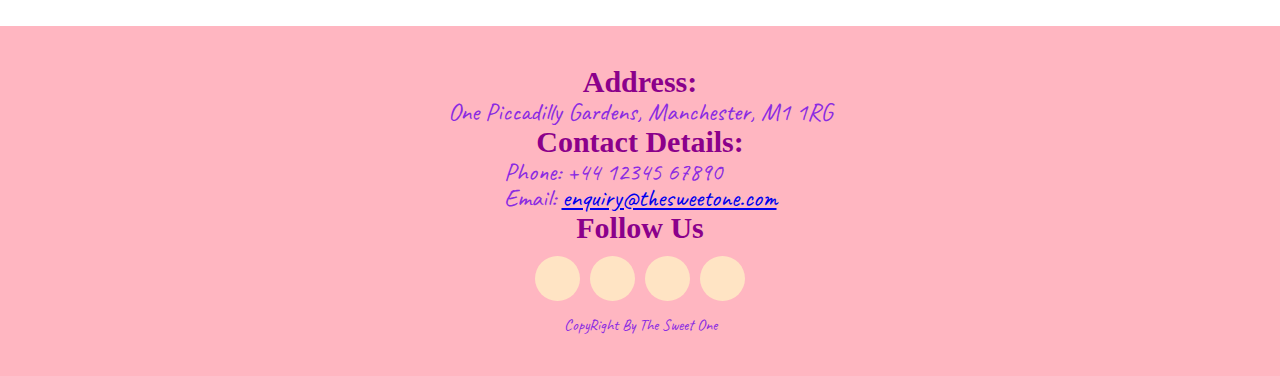
==== commit fabd2a81: "fix issue with small scree media on home page" ====
--- a/index.html
+++ b/index.html
@@ -14,44 +14,37 @@
 <body>
     <header>
 <!--Logo-->  
-     
+        <div id="logo">
+          <a href="index.html"> 
+            <img src="assets/images/logo.jpeg" alt="The Sweet One logo">
+          </a>
+        </div>
 <!--End of Logo-->
 
 <!--Nav Bar From Bootstrap-->
-<nav class="navbar navbar-expand-lg navbar-light bg-light">
+<nav class="navbar navbar-expand-lg navbar-light bg-lightblue">
     <div class="container-fluid">
       <button class="navbar-toggler" type="button" data-bs-toggle="collapse" data-bs-target="#navbarTogglerDemo01" aria-controls="navbarTogglerDemo01" aria-expanded="false" aria-label="Toggle navigation">
         <span class="navbar-toggler-icon"></span>
       </button>
       <div class="collapse navbar-collapse" id="navbarTogglerDemo01">
-       <div id="logo">
-        <a href="index.html"> 
-            <img src="assets/images/logo.jpeg" alt="The Sweet One logo">
-        </a>
-        </div>  
         <ul class="navbar-nav me-auto mb-2 mb-lg-0">
+           <li class="nav-item">
+            <a href="index.html" class="active"> Home </a>
+          </li>
+          <li class="nav-item">
+            <a href="about.html"> About Us </a>
+          </li> 
+          <li class="nav-item">
+            <a href="menu.html"> Menu </a>
+          </li>
           <li class="nav-item">
             <a href="contact.html"> Contact Us </a>
           </li>
-          <li class="nav-item">
-                <a href="menu.html"> Menu </a>
-          </li>
-          <li class="nav-item">
-          <a href="about.html"> About Us </a>
-          </li>
-          <li class="nav-item">
-                 <a href="index.html" class="active"> Home </a>
-          </li>
         </ul>
-        <form class="d-flex">
-          <input class="form-control me-2" type="search" placeholder="Search" aria-label="Search">
-          <button class="btn btn-outline-success" type="submit">Search</button>
-        </form>
       </div>
     </div>
   </nav>
-        
-
 <!--End of Nav Bar-->
     </header>
  <!--Carousel From Bootstrap-->    
@@ -132,8 +125,8 @@
      <div class="news">
         <div class="news-image"></div>
             <div class="news-text">
-                <h3>Hello Lovies !</h3>
-                <br>
+                <h3>HELLO </h3>
+                <h3>lovies !!!</h3>
                 <p>Just a quick reminder you can start placing your orders for <em>Mother's Day</em> from the 20th February a in store and from the 5th March Online. 
                     Also keep an eye on the our intragram page for the chance to win our <em>Mothers Day's</em> whole collection for your <em>MUM!!!!!!</em>. 
                 </p>
--- a/assets/css/style.css
+++ b/assets/css/style.css
@@ -19,34 +19,35 @@
 
 #logo {
     float:left;
-    margin: 1rem;
-}
-#nav-menu, #logo {
-    line-height: 75%;
-}
-#nav-menu {
+    margin: 1px;
+}
+.navbar #logo {
+    display: inline;
+}
+.navbar {
     font-family: dancingscript, cursive;
     font-size: 200%;
     letter-spacing: 2px;
-    padding-top: 45px;
-    padding-right: 10px;
     color: darkmagenta;
 }
-#nav-menu li {
-    float: right;
+.navbar li {
     list-style-type: none;
     margin-right: 30px;
 }
-#nav-menu a{
+.navbar a{
     text-decoration: none;
     color: inherit;
 }
-#nav-menu a:hover{
+.navbar a:hover{
     border-bottom: 1px solid purple;
 }
-.active {
-    border-bottom: 1px solid purple;
-}
+.navbar-nav {
+    padding-top: 1%;
+    float: right;
+
+}
+
+
 /* Daily Flavour */
 #daily-flav h2 {
     padding:3%;
@@ -121,8 +122,8 @@
 }
 .news-text{
     float:right;
-    width:50%;
-    padding-top:7%;
+    width:65%;
+    padding-top:3.5%;
 }
 .news h3 {
     font-size: 45px;
@@ -531,14 +532,28 @@
 /* Responsive to different size Screen */
 
 @media screen and (max-width: 1200px) {
-
+.news-image { 
+    margin: 2.5px;
+}
+.news-text {
+    width: 56%; }
 } 
     
-@media screen and (max-width: 650) { }
-   
-
-@media screen and {
-
-
-
+@media screen and (max-width: 650px) { 
+.news-text {
+    width: 50%; }
+}
+
+@media screen and (max-width: 330px){
+.news-text {
+    width: fit-content }
+}
+.news-text h3 {
+    text-align: center;
+}
+.daily {
+    display: flex;
+    flex-direction: column;
+    flex-wrap: nowrap;
+    justify-content: center;
 }--- a/assets/css/style.css
+++ b/assets/css/style.css
@@ -19,34 +19,35 @@
 
 #logo {
     float:left;
-    margin: 1rem;
-}
-#nav-menu, #logo {
-    line-height: 75%;
-}
-#nav-menu {
+    margin: 1px;
+}
+.navbar #logo {
+    display: inline;
+}
+.navbar {
     font-family: dancingscript, cursive;
     font-size: 200%;
     letter-spacing: 2px;
-    padding-top: 45px;
-    padding-right: 10px;
     color: darkmagenta;
 }
-#nav-menu li {
-    float: right;
+.navbar li {
     list-style-type: none;
     margin-right: 30px;
 }
-#nav-menu a{
+.navbar a{
     text-decoration: none;
     color: inherit;
 }
-#nav-menu a:hover{
+.navbar a:hover{
     border-bottom: 1px solid purple;
 }
-.active {
-    border-bottom: 1px solid purple;
-}
+.navbar-nav {
+    padding-top: 1%;
+    float: right;
+
+}
+
+
 /* Daily Flavour */
 #daily-flav h2 {
     padding:3%;
@@ -121,8 +122,8 @@
 }
 .news-text{
     float:right;
-    width:50%;
-    padding-top:7%;
+    width:65%;
+    padding-top:3.5%;
 }
 .news h3 {
     font-size: 45px;
@@ -531,14 +532,28 @@
 /* Responsive to different size Screen */
 
 @media screen and (max-width: 1200px) {
-
+.news-image { 
+    margin: 2.5px;
+}
+.news-text {
+    width: 56%; }
 } 
     
-@media screen and (max-width: 650) { }
-   
-
-@media screen and {
-
-
-
+@media screen and (max-width: 650px) { 
+.news-text {
+    width: 50%; }
+}
+
+@media screen and (max-width: 330px){
+.news-text {
+    width: fit-content }
+}
+.news-text h3 {
+    text-align: center;
+}
+.daily {
+    display: flex;
+    flex-direction: column;
+    flex-wrap: nowrap;
+    justify-content: center;
 }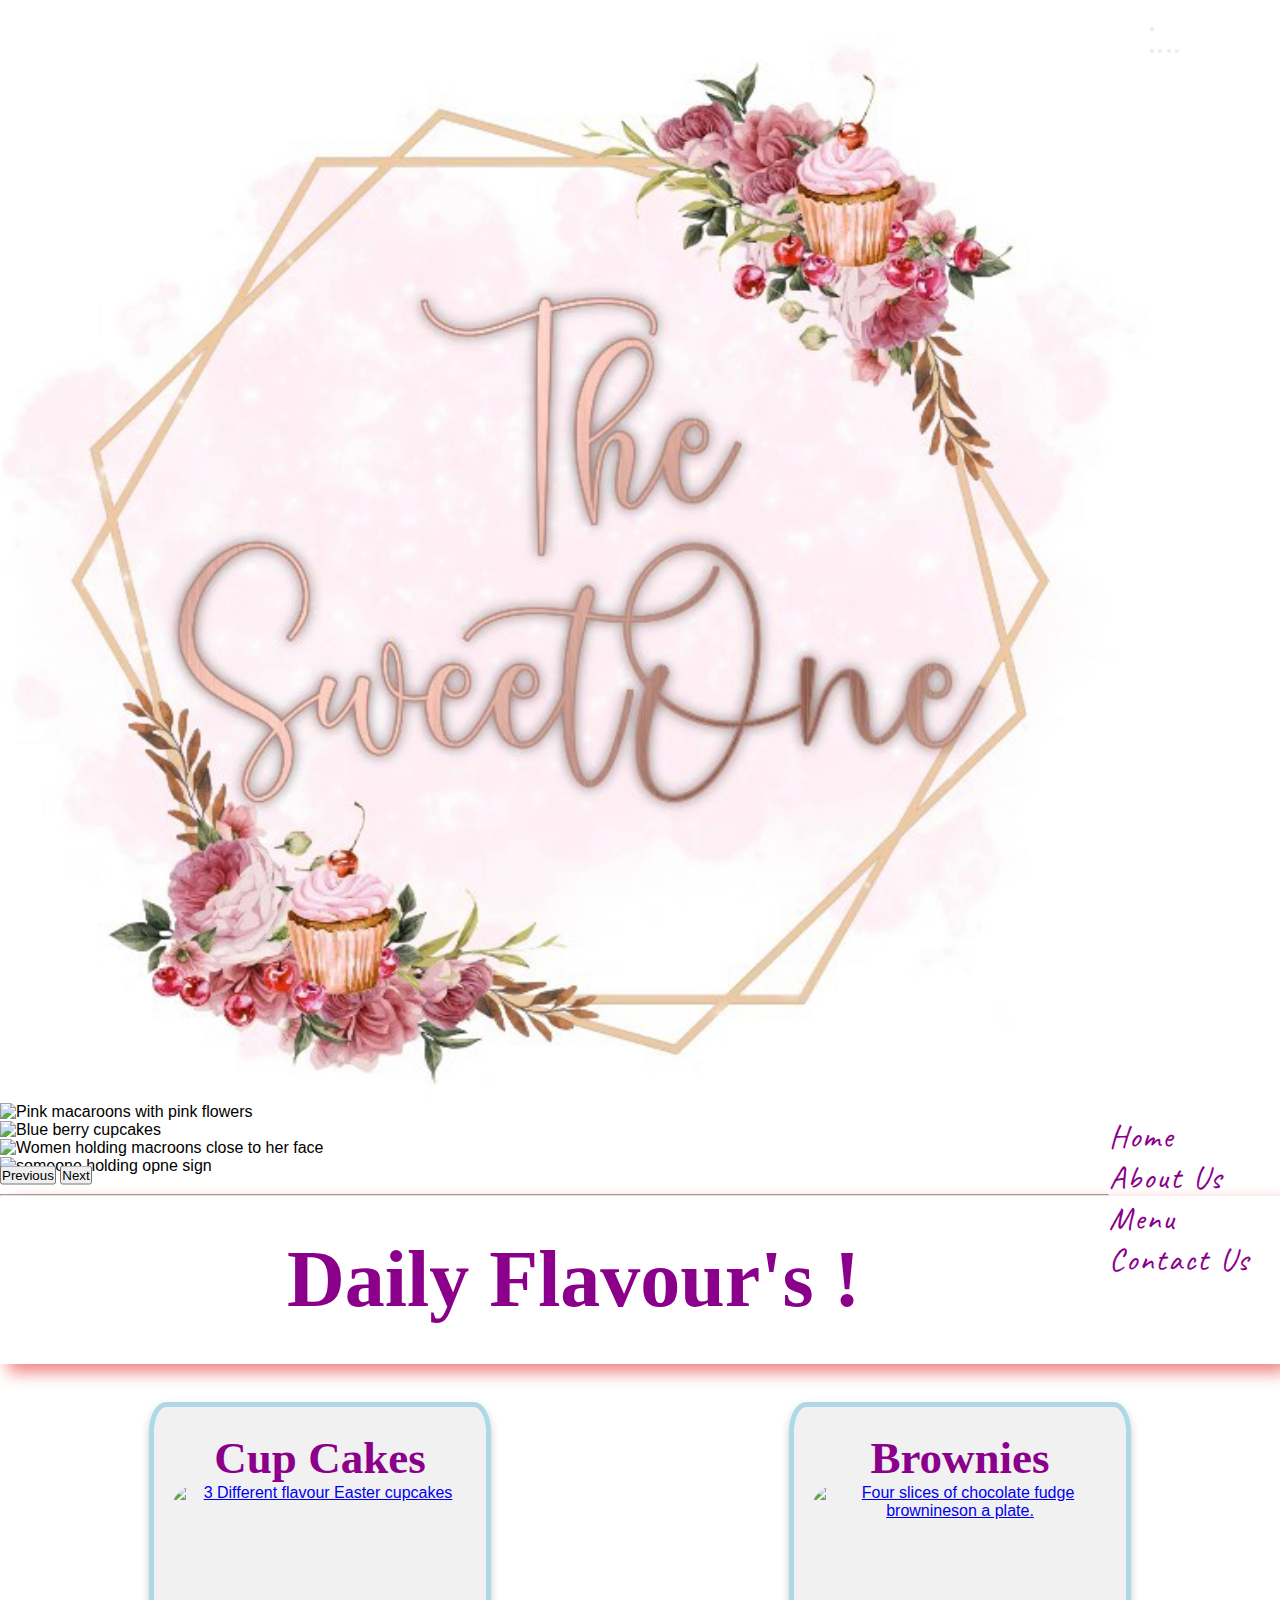
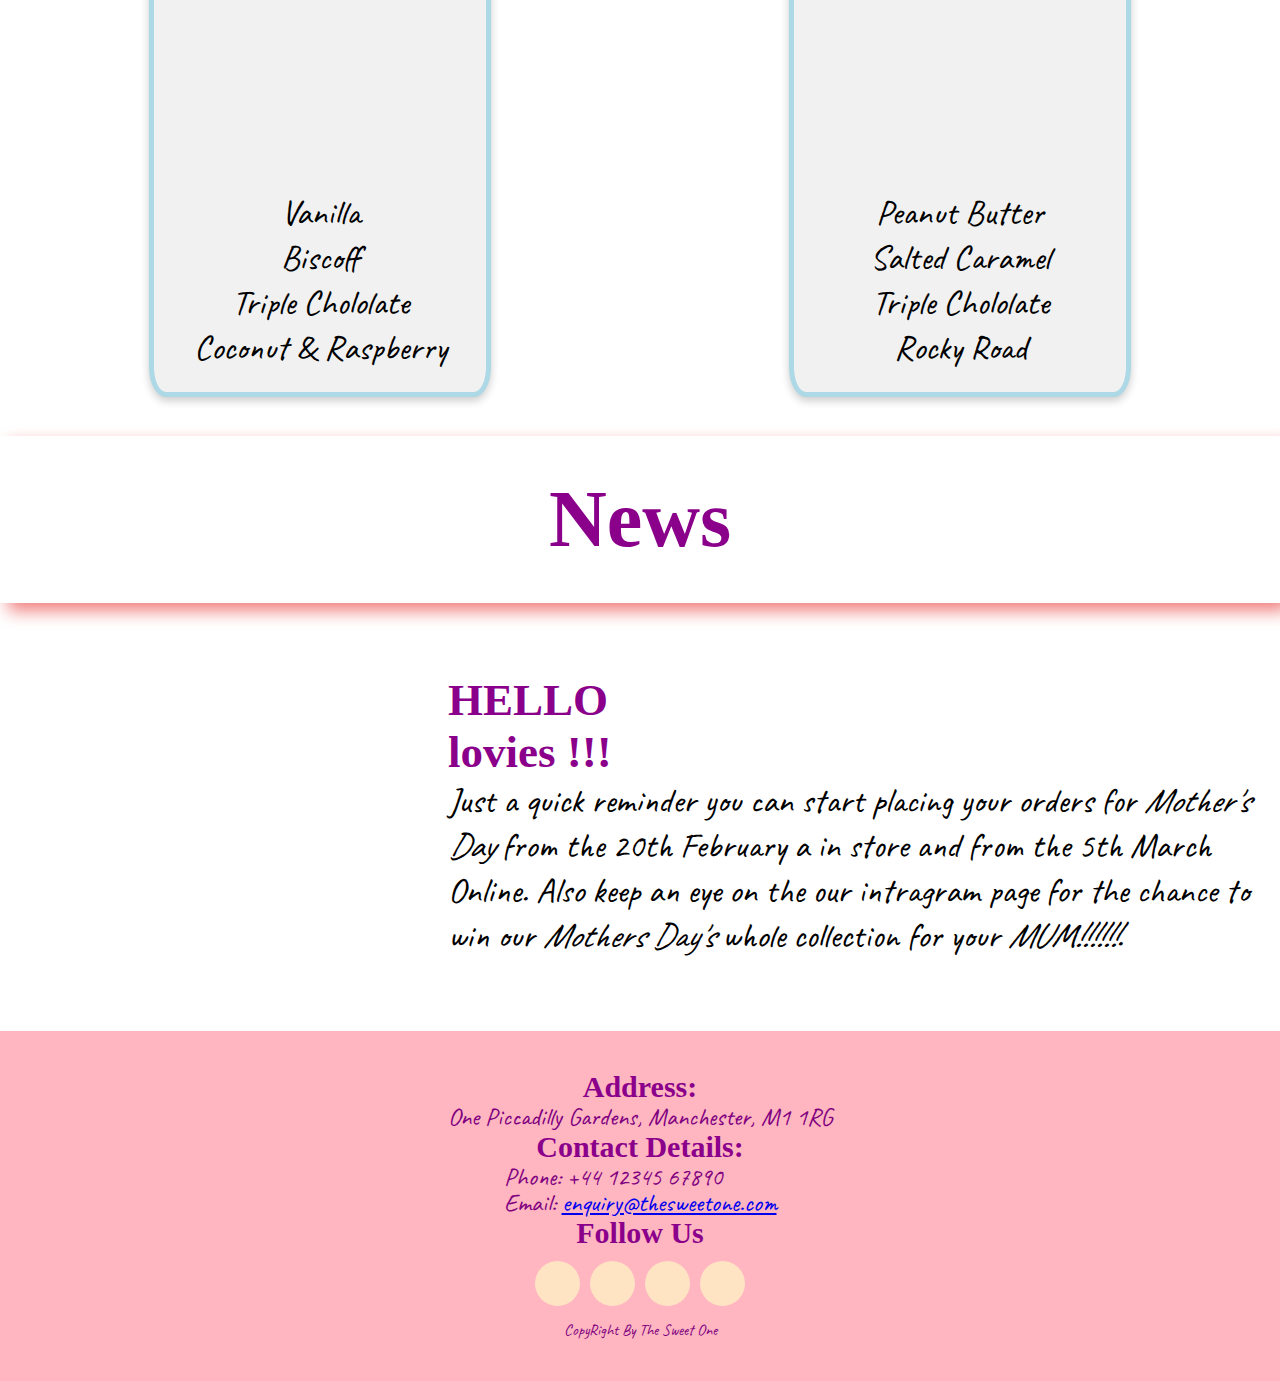
==== commit e918ba1c: "add aria lable to footer links and changed color" ====
--- a/index.html
+++ b/index.html
@@ -36,7 +36,7 @@
             <a href="about.html"> About Us </a>
           </li> 
           <li class="nav-item">
-            <a href="menu.html"> Menu </a>
+            <a href="products.html"> Menu </a>
           </li>
           <li class="nav-item">
             <a href="contact.html"> Contact Us </a>
@@ -144,13 +144,13 @@
         <h4> Follow Us</h4> 
         <div class="social-links">   
                 <a href="https://www.facebook.com/" target="_blank" rel="noopner" 
-                                aria-label=""><i class="fab fa-facebook-f"></i></a> 
+                                aria-label="facebook"><i class="fab fa-facebook-f"></i></a> 
                 <a href="https://www.instagram.com/" target="_blank" rel="noopner" 
-                                aria-label=""><i class="fab fa-instagram"></i></a> 
+                                aria-label="instagram"><i class="fab fa-instagram"></i></a> 
                 <a href="https://www.snapchat.com/en-GB" target="_blank" rel="noopner" 
-                                aria-label=""><i class="fab fa-snapchat-ghost"></i></a> 
+                                aria-label="snapchat"><i class="fab fa-snapchat-ghost"></i></a> 
                 <a href="https://www.youtube.com/" target="_blank" rel="noopner" 
-                                aria-label=""><i class="fab fa-youtube"></i></a> 
+                                aria-label="youtube"><i class="fab fa-youtube"></i></a> 
         </div>
         <p class="end"> <i class="far fa-copyright"></i> 
             CopyRight By The Sweet One</p>
--- a/assets/css/style.css
+++ b/assets/css/style.css
@@ -14,7 +14,15 @@
     font-family: Dancingscript, cursive;
 }
 /*  START OF HOME PAGE */
-
+/* carousel */
+.carousel-control-prev{
+    top: 50% !important;
+    transform: translateY(-50%);
+}
+.carousel-control-next{
+    top: 50% !important;
+    transform: translateY(-50%);
+}
 /*  Nav Bar & Logo */
 
 #logo {
@@ -324,14 +332,10 @@
   }
 /* START OF CONTACT US PAGE */
  *.contact {
-    
-    box-sizing: border-box;
     font-family: caveat, sans-serif;
 }
 .contactus {
-    position:relative; 
-    width:80%;
-    padding: 30px 60px;
+    width:100%;
 }
 .contactus .title {
     display: flex;
@@ -343,6 +347,303 @@
 .contactus .title h2 {
     color: darkmagenta;
     font-size:2.4em;
+}
+.box {
+    position: relative;
+    display: grid;
+    grid-template-columns: 2fr 1fr;
+    grid-template-rows: 5fr 4fr;
+    grid-template-areas: 
+        "form info"
+        "form map";
+        grid-column-gap:10px;
+        grid-row-gap:10px;
+    margin-top: 80px;
+}
+.box .contact h3{
+    font-size: 55px;}
+
+.form {
+    grid-area: form;
+}
+.info {
+    grid-area: info;
+}
+.map {
+    grid-area: map;
+}
+.contact {
+    padding: 30px;
+    
+}
+.contact h3 {
+    color:darkorchid;
+    font-weight: 500;
+    font-size: 1.4em;
+    margin-bottom: 10px;
+
+}
+
+/* form */
+
+.formbox {
+    position: relative;
+    width: 100%;
+    
+}
+.formbox .row40 {
+    display: flex;
+    gap: 20px;
+}
+.inputbox {
+    display: flex;
+    flex-direction: column;
+    margin-bottom: 10px;
+    width: 40%;
+}
+
+.formbox .row80 .inputbox{
+    width: 82%;
+
+}
+.inputbox span {
+    color:darkmagenta;
+    margin-top: 10px;
+    margin-bottom: 5px;
+    font-size:25px;
+}
+.inputbox input {
+    padding: 10px;
+    font-size: 1.1em;
+    outline: none;
+    border: 1px solid #333;
+}
+.inputbox textarea {
+    padding: 10px;
+    font-size: 1.1em;
+    outline: none;
+    border: 1px solid #333;
+    resize: none;
+    min-height: 220px;
+    margin-bottom: 10px;
+}
+.inputbox input[type="submit"] {
+    background: #e96190;
+    color:beige;
+    border: none;
+    font-size: 1.1em;
+    max-width:120px;
+    font-weight:500;
+    cursor: pointer;
+    padding: 14px 15px;
+}
+/* Info */
+.info {
+    background: #d272a0;
+}
+.info h3 {
+    color:darkmagenta;
+}
+.info .infobox div {
+    display: flex;
+    align-items: center;
+    margin-bottom: 10px;
+}
+.info .infobox div span {
+    min-width: 40px;
+    height: 40px;
+    color:darkmagenta;
+    display: flex;
+    justify-content: center;
+    align-items: center;
+    font-size: 1.5em;
+    border-radius: 50%;
+    margin-right: 15px;
+}
+.info .infobox div p{
+    color:peachpuff
+}
+.info .infobox div a{
+    color:peachpuff;
+    text-decoration: none;
+    font-size: 1.1em;
+}
+/* Map */
+.map {
+    padding:0;
+}
+.map iframe {
+    width:100%;
+    height: 100%;
+}
+/* END OF CONTACT US PAGE */
+
+/* FOOTER */
+
+.footer-container {
+    max-width: 1170px;
+    background-color: lightblue;
+    margin: auto;
+}
+ul  {
+    list-style: none;
+}
+footer {
+    position: relative;
+    width: 100%;
+    height:350px;
+    background-color: lightpink;
+    display: flex;
+    flex-direction: column;
+    align-items: center;
+    justify-content: center;
+}
+footer h4 {
+    font-size:30px;
+    font-weight: bold;
+}
+footer p {
+    font-size: 20px;
+    color: purple;
+    line-height: 26px;
+    font-size: 25px;
+}
+.social-links {
+    display: flex;
+}
+.social-links a {
+    width:45px;
+    height: 45px;
+    display: flex;
+    align-items: center;
+    justify-content: center;
+    color:blueviolet;
+    background-color:bisque;
+    border-radius: 50%;
+    margin:11px 5px;
+    text-decoration: none;
+    font-size:25px;
+}
+.social-links a:hover {
+    transform: scale(1.3);
+    transition: .3s;
+}
+.end {
+    font-size: 16px;
+}
+
+/* Responsive to different size Screen */
+@media screen and (max-width: 1030px) {
+    .news-text {
+        width:55%}
+    .main p {
+        padding-top: 3%;
+    }
+    .ingredient-text {
+        width: 100%;
+        padding-top: 0%;
+    }
+    .ingredient-text h4 {
+        padding-bottom: 0%;
+        font-size:40px;
+    }
+    .about-text h4 {
+        font-size:40px;
+    }
+    .reipes-text h4 {
+        font-size:40px;
+    }
+    #heading {
+        font-size: 70px;
+    }
+    .column{
+        width: 50% !important;
+    }
+
+
+}
+@media screen and (max-width: 768px) {
+.card {
+    width:100%;
+    }
+.news-image { 
+    margin: 2.5px;
+}
+.news-text {
+    width: 56%; }
+
+.about-text p {
+    float: left;
+    width: 40%;
+}
+.our-ingredient video {
+ width: 100%;
+ margin: 0;
+ padding: 0;
+}
+.ingredient-text {
+    width:100%;
+    padding:0%;
+}
+.ingredient-text h4 {
+    padding:0%;
+}
+h2 {
+    padding-top: 3%;
+}
+.column{
+    width: 50% !important;
+}
+.contactus .title h2 {
+    font-size: inherit;
+}
+
+} 
+
+@media screen and (max-width: 420px){
+.daily {
+    display: flex;
+    flex-direction: column;
+}
+.news-text {
+    width: 100%;
+}
+.about-text p {
+    width: 100%;
+}
+.column img {
+    width: 170px;
+    height: auto;
+}
+footer {
+    padding-top: 8%;
+
+}
+footer h4 {
+    line-height: 1;
+}
+}
+
+
+
+
+@media screen and (max-width: 330px){
+.news-text {
+    width: fit-content }
+
+.news-text h3 {
+    text-align: center;
+}
+.daily {
+    margin: 0;
+    display: flex;
+    flex-direction: column;
+    flex-wrap: nowrap;
+    justify-content: center;
+}
+.about-page h2 {
+    font-size: 45px;
+    padding-top: 20%;
 }
 .box {
     position: relative;
@@ -355,205 +656,65 @@
     grid-gap: 10px;
     margin-top: 80px;
 }
-.box .contact h3{
-    font-size: 55px;}
-
-.form {
-    grid-area: form;
-}
-.info {
-    grid-area: info;
-}
-.map {
-    grid-area: map;
-}
-.contact {
-    padding: 30px;
-    box-shadow: 0 5px 35px rgba(0, 0, 0, 0.15);
-}
-.contact h3 {
-    color:darkorchid;
-    font-weight: 500;
-    font-size: 1.4em;
-    margin-bottom: 10px;
-
-}
-
-/* form */
-
-.formbox {
-    margin: 0;
-    padding: 0;
-    position: relative;
-    width: 100%;
-    
-}
-.formbox .row40 {
-    display: flex;
-    gap: 20px;
-}
-.inputbox {
-    display: flex;
-    flex-direction: column;
-    margin-bottom: 10px;
-    width: 40%;
-}
-
 .formbox .row80 .inputbox{
     width: 82%;
 
 }
-.inputbox span {
-    color:darkmagenta;
-    margin-top: 10px;
-    margin-bottom: 5px;
-    font-size:25px;
-}
-.inputbox input {
-    padding: 10px;
-    font-size: 1.1em;
-    outline: none;
-    border: 1px solid #333;
-}
-.inputbox textarea {
-    padding: 10px;
-    font-size: 1.1em;
-    outline: none;
-    border: 1px solid #333;
-    resize: none;
-    min-height: 220px;
-    margin-bottom: 10px;
-}
-.inputbox input[type="submit"] {
-    background: #e96190;
-    color:beige;
-    border: none;
-    font-size: 1.1em;
-    max-width:120px;
-    font-weight:500;
-    cursor: pointer;
-    padding: 14px 15px;
-}
-/* Info */
-.info {
-    background: #d272a0;
-}
-.info h3 {
-    color:darkmagenta;
-}
-.info .infobox div {
-    display: flex;
-    align-items: center;
-    margin-bottom: 10px;
-}
-.info .infobox div span {
-    min-width: 40px;
-    height: 40px;
-    color:darkmagenta;
-    display: flex;
-    justify-content: center;
-    align-items: center;
-    font-size: 1.5em;
-    border-radius: 50%;
-    margin-right: 15px;
-}
-.info .infobox div p{
-    color:peachpuff
-}
-.info .infobox div a{
-    color:peachpuff;
-    text-decoration: none;
-    font-size: 1.1em;
-}
-/* Map */
-.map {
-    padding:0;
-}
-.map iframe {
-    width:100%;
-    height: 100%;
-}
-/* END OF CONTACT US PAGE */
-
-/* FOOTER */
-
-.footer-container {
-    max-width: 1170px;
-    background-color: lightblue;
-    margin: auto;
-}
-ul  {
-    list-style: none;
-}
-footer {
-    position: relative;
+.contactus .title{
+    font-size: 35px;
+    text-align: center;
+
+}
+.about-page h2 {
+    font-size: 35px;
+    padding-top: 5%;
+    padding-bottom: 6%;
+}
+
+.main {
     width: 100%;
-    height:350px;
-    background-color: lightpink;
-    display: flex;
-    flex-direction: column;
-    align-items: center;
-    justify-content: center;
+    padding-left: 2%;
+}
+.about-img__container {
+    width:80%;
+    padding-right: 3%;
+}
+.line {
+    width: 100%;
+}
+.about-text h4{
+    text-align: center;
+}
+.about-text p{
+    width: 100%;
+    padding-top: 2%;
+} 
+.reipes-text h4 {
+    text-align: center;
 }
 footer h4 {
+    font-size: 25px;
+}
+footer p{
+    font-size:20px;
+}
+#daily-flav  h2 {
+    font-size:45px;
+}
+#news-updates h2 {
+    font-size: 50px;
+}
+.container ul li{
     font-size:30px;
-    font-weight: bold;
-}
-footer p {
-    font-size: 20px;
-    color: blueviolet;
-    line-height: 26px;
-    font-size: 25px;
-}
-.social-links {
-    display: flex;
-}
-.social-links a {
-    width:45px;
-    height: 45px;
-    display: flex;
-    align-items: center;
-    justify-content: center;
-    color:blueviolet;
-    background-color:bisque;
-    border-radius: 50%;
-    margin:11px 5px;
-    text-decoration: none;
-    font-size:25px;
-}
-.social-links a:hover {
-    transform: scale(1.3);
-    transition: .3s;
-}
-.end {
-    font-size: 16px;
-}
-
-/* Responsive to different size Screen */
-
-@media screen and (max-width: 1200px) {
-.news-image { 
-    margin: 2.5px;
-}
-.news-text {
-    width: 56%; }
 } 
-    
-@media screen and (max-width: 650px) { 
-.news-text {
-    width: 50%; }
-}
-
-@media screen and (max-width: 330px){
-.news-text {
-    width: fit-content }
-}
-.news-text h3 {
-    text-align: center;
-}
-.daily {
-    display: flex;
-    flex-direction: column;
-    flex-wrap: nowrap;
-    justify-content: center;
+
+}
+
+/* Navbar solution */
+
+.navbar>.container-fluid {
+    justify-content: flex-end !important;
+}
+.navbar {
+    justify-content: flex-end !important;
 }--- a/assets/css/style.css
+++ b/assets/css/style.css
@@ -14,7 +14,15 @@
     font-family: Dancingscript, cursive;
 }
 /*  START OF HOME PAGE */
-
+/* carousel */
+.carousel-control-prev{
+    top: 50% !important;
+    transform: translateY(-50%);
+}
+.carousel-control-next{
+    top: 50% !important;
+    transform: translateY(-50%);
+}
 /*  Nav Bar & Logo */
 
 #logo {
@@ -324,14 +332,10 @@
   }
 /* START OF CONTACT US PAGE */
  *.contact {
-    
-    box-sizing: border-box;
     font-family: caveat, sans-serif;
 }
 .contactus {
-    position:relative; 
-    width:80%;
-    padding: 30px 60px;
+    width:100%;
 }
 .contactus .title {
     display: flex;
@@ -343,6 +347,303 @@
 .contactus .title h2 {
     color: darkmagenta;
     font-size:2.4em;
+}
+.box {
+    position: relative;
+    display: grid;
+    grid-template-columns: 2fr 1fr;
+    grid-template-rows: 5fr 4fr;
+    grid-template-areas: 
+        "form info"
+        "form map";
+        grid-column-gap:10px;
+        grid-row-gap:10px;
+    margin-top: 80px;
+}
+.box .contact h3{
+    font-size: 55px;}
+
+.form {
+    grid-area: form;
+}
+.info {
+    grid-area: info;
+}
+.map {
+    grid-area: map;
+}
+.contact {
+    padding: 30px;
+    
+}
+.contact h3 {
+    color:darkorchid;
+    font-weight: 500;
+    font-size: 1.4em;
+    margin-bottom: 10px;
+
+}
+
+/* form */
+
+.formbox {
+    position: relative;
+    width: 100%;
+    
+}
+.formbox .row40 {
+    display: flex;
+    gap: 20px;
+}
+.inputbox {
+    display: flex;
+    flex-direction: column;
+    margin-bottom: 10px;
+    width: 40%;
+}
+
+.formbox .row80 .inputbox{
+    width: 82%;
+
+}
+.inputbox span {
+    color:darkmagenta;
+    margin-top: 10px;
+    margin-bottom: 5px;
+    font-size:25px;
+}
+.inputbox input {
+    padding: 10px;
+    font-size: 1.1em;
+    outline: none;
+    border: 1px solid #333;
+}
+.inputbox textarea {
+    padding: 10px;
+    font-size: 1.1em;
+    outline: none;
+    border: 1px solid #333;
+    resize: none;
+    min-height: 220px;
+    margin-bottom: 10px;
+}
+.inputbox input[type="submit"] {
+    background: #e96190;
+    color:beige;
+    border: none;
+    font-size: 1.1em;
+    max-width:120px;
+    font-weight:500;
+    cursor: pointer;
+    padding: 14px 15px;
+}
+/* Info */
+.info {
+    background: #d272a0;
+}
+.info h3 {
+    color:darkmagenta;
+}
+.info .infobox div {
+    display: flex;
+    align-items: center;
+    margin-bottom: 10px;
+}
+.info .infobox div span {
+    min-width: 40px;
+    height: 40px;
+    color:darkmagenta;
+    display: flex;
+    justify-content: center;
+    align-items: center;
+    font-size: 1.5em;
+    border-radius: 50%;
+    margin-right: 15px;
+}
+.info .infobox div p{
+    color:peachpuff
+}
+.info .infobox div a{
+    color:peachpuff;
+    text-decoration: none;
+    font-size: 1.1em;
+}
+/* Map */
+.map {
+    padding:0;
+}
+.map iframe {
+    width:100%;
+    height: 100%;
+}
+/* END OF CONTACT US PAGE */
+
+/* FOOTER */
+
+.footer-container {
+    max-width: 1170px;
+    background-color: lightblue;
+    margin: auto;
+}
+ul  {
+    list-style: none;
+}
+footer {
+    position: relative;
+    width: 100%;
+    height:350px;
+    background-color: lightpink;
+    display: flex;
+    flex-direction: column;
+    align-items: center;
+    justify-content: center;
+}
+footer h4 {
+    font-size:30px;
+    font-weight: bold;
+}
+footer p {
+    font-size: 20px;
+    color: purple;
+    line-height: 26px;
+    font-size: 25px;
+}
+.social-links {
+    display: flex;
+}
+.social-links a {
+    width:45px;
+    height: 45px;
+    display: flex;
+    align-items: center;
+    justify-content: center;
+    color:blueviolet;
+    background-color:bisque;
+    border-radius: 50%;
+    margin:11px 5px;
+    text-decoration: none;
+    font-size:25px;
+}
+.social-links a:hover {
+    transform: scale(1.3);
+    transition: .3s;
+}
+.end {
+    font-size: 16px;
+}
+
+/* Responsive to different size Screen */
+@media screen and (max-width: 1030px) {
+    .news-text {
+        width:55%}
+    .main p {
+        padding-top: 3%;
+    }
+    .ingredient-text {
+        width: 100%;
+        padding-top: 0%;
+    }
+    .ingredient-text h4 {
+        padding-bottom: 0%;
+        font-size:40px;
+    }
+    .about-text h4 {
+        font-size:40px;
+    }
+    .reipes-text h4 {
+        font-size:40px;
+    }
+    #heading {
+        font-size: 70px;
+    }
+    .column{
+        width: 50% !important;
+    }
+
+
+}
+@media screen and (max-width: 768px) {
+.card {
+    width:100%;
+    }
+.news-image { 
+    margin: 2.5px;
+}
+.news-text {
+    width: 56%; }
+
+.about-text p {
+    float: left;
+    width: 40%;
+}
+.our-ingredient video {
+ width: 100%;
+ margin: 0;
+ padding: 0;
+}
+.ingredient-text {
+    width:100%;
+    padding:0%;
+}
+.ingredient-text h4 {
+    padding:0%;
+}
+h2 {
+    padding-top: 3%;
+}
+.column{
+    width: 50% !important;
+}
+.contactus .title h2 {
+    font-size: inherit;
+}
+
+} 
+
+@media screen and (max-width: 420px){
+.daily {
+    display: flex;
+    flex-direction: column;
+}
+.news-text {
+    width: 100%;
+}
+.about-text p {
+    width: 100%;
+}
+.column img {
+    width: 170px;
+    height: auto;
+}
+footer {
+    padding-top: 8%;
+
+}
+footer h4 {
+    line-height: 1;
+}
+}
+
+
+
+
+@media screen and (max-width: 330px){
+.news-text {
+    width: fit-content }
+
+.news-text h3 {
+    text-align: center;
+}
+.daily {
+    margin: 0;
+    display: flex;
+    flex-direction: column;
+    flex-wrap: nowrap;
+    justify-content: center;
+}
+.about-page h2 {
+    font-size: 45px;
+    padding-top: 20%;
 }
 .box {
     position: relative;
@@ -355,205 +656,65 @@
     grid-gap: 10px;
     margin-top: 80px;
 }
-.box .contact h3{
-    font-size: 55px;}
-
-.form {
-    grid-area: form;
-}
-.info {
-    grid-area: info;
-}
-.map {
-    grid-area: map;
-}
-.contact {
-    padding: 30px;
-    box-shadow: 0 5px 35px rgba(0, 0, 0, 0.15);
-}
-.contact h3 {
-    color:darkorchid;
-    font-weight: 500;
-    font-size: 1.4em;
-    margin-bottom: 10px;
-
-}
-
-/* form */
-
-.formbox {
-    margin: 0;
-    padding: 0;
-    position: relative;
-    width: 100%;
-    
-}
-.formbox .row40 {
-    display: flex;
-    gap: 20px;
-}
-.inputbox {
-    display: flex;
-    flex-direction: column;
-    margin-bottom: 10px;
-    width: 40%;
-}
-
 .formbox .row80 .inputbox{
     width: 82%;
 
 }
-.inputbox span {
-    color:darkmagenta;
-    margin-top: 10px;
-    margin-bottom: 5px;
-    font-size:25px;
-}
-.inputbox input {
-    padding: 10px;
-    font-size: 1.1em;
-    outline: none;
-    border: 1px solid #333;
-}
-.inputbox textarea {
-    padding: 10px;
-    font-size: 1.1em;
-    outline: none;
-    border: 1px solid #333;
-    resize: none;
-    min-height: 220px;
-    margin-bottom: 10px;
-}
-.inputbox input[type="submit"] {
-    background: #e96190;
-    color:beige;
-    border: none;
-    font-size: 1.1em;
-    max-width:120px;
-    font-weight:500;
-    cursor: pointer;
-    padding: 14px 15px;
-}
-/* Info */
-.info {
-    background: #d272a0;
-}
-.info h3 {
-    color:darkmagenta;
-}
-.info .infobox div {
-    display: flex;
-    align-items: center;
-    margin-bottom: 10px;
-}
-.info .infobox div span {
-    min-width: 40px;
-    height: 40px;
-    color:darkmagenta;
-    display: flex;
-    justify-content: center;
-    align-items: center;
-    font-size: 1.5em;
-    border-radius: 50%;
-    margin-right: 15px;
-}
-.info .infobox div p{
-    color:peachpuff
-}
-.info .infobox div a{
-    color:peachpuff;
-    text-decoration: none;
-    font-size: 1.1em;
-}
-/* Map */
-.map {
-    padding:0;
-}
-.map iframe {
-    width:100%;
-    height: 100%;
-}
-/* END OF CONTACT US PAGE */
-
-/* FOOTER */
-
-.footer-container {
-    max-width: 1170px;
-    background-color: lightblue;
-    margin: auto;
-}
-ul  {
-    list-style: none;
-}
-footer {
-    position: relative;
+.contactus .title{
+    font-size: 35px;
+    text-align: center;
+
+}
+.about-page h2 {
+    font-size: 35px;
+    padding-top: 5%;
+    padding-bottom: 6%;
+}
+
+.main {
     width: 100%;
-    height:350px;
-    background-color: lightpink;
-    display: flex;
-    flex-direction: column;
-    align-items: center;
-    justify-content: center;
+    padding-left: 2%;
+}
+.about-img__container {
+    width:80%;
+    padding-right: 3%;
+}
+.line {
+    width: 100%;
+}
+.about-text h4{
+    text-align: center;
+}
+.about-text p{
+    width: 100%;
+    padding-top: 2%;
+} 
+.reipes-text h4 {
+    text-align: center;
 }
 footer h4 {
+    font-size: 25px;
+}
+footer p{
+    font-size:20px;
+}
+#daily-flav  h2 {
+    font-size:45px;
+}
+#news-updates h2 {
+    font-size: 50px;
+}
+.container ul li{
     font-size:30px;
-    font-weight: bold;
-}
-footer p {
-    font-size: 20px;
-    color: blueviolet;
-    line-height: 26px;
-    font-size: 25px;
-}
-.social-links {
-    display: flex;
-}
-.social-links a {
-    width:45px;
-    height: 45px;
-    display: flex;
-    align-items: center;
-    justify-content: center;
-    color:blueviolet;
-    background-color:bisque;
-    border-radius: 50%;
-    margin:11px 5px;
-    text-decoration: none;
-    font-size:25px;
-}
-.social-links a:hover {
-    transform: scale(1.3);
-    transition: .3s;
-}
-.end {
-    font-size: 16px;
-}
-
-/* Responsive to different size Screen */
-
-@media screen and (max-width: 1200px) {
-.news-image { 
-    margin: 2.5px;
-}
-.news-text {
-    width: 56%; }
 } 
-    
-@media screen and (max-width: 650px) { 
-.news-text {
-    width: 50%; }
-}
-
-@media screen and (max-width: 330px){
-.news-text {
-    width: fit-content }
-}
-.news-text h3 {
-    text-align: center;
-}
-.daily {
-    display: flex;
-    flex-direction: column;
-    flex-wrap: nowrap;
-    justify-content: center;
+
+}
+
+/* Navbar solution */
+
+.navbar>.container-fluid {
+    justify-content: flex-end !important;
+}
+.navbar {
+    justify-content: flex-end !important;
 }